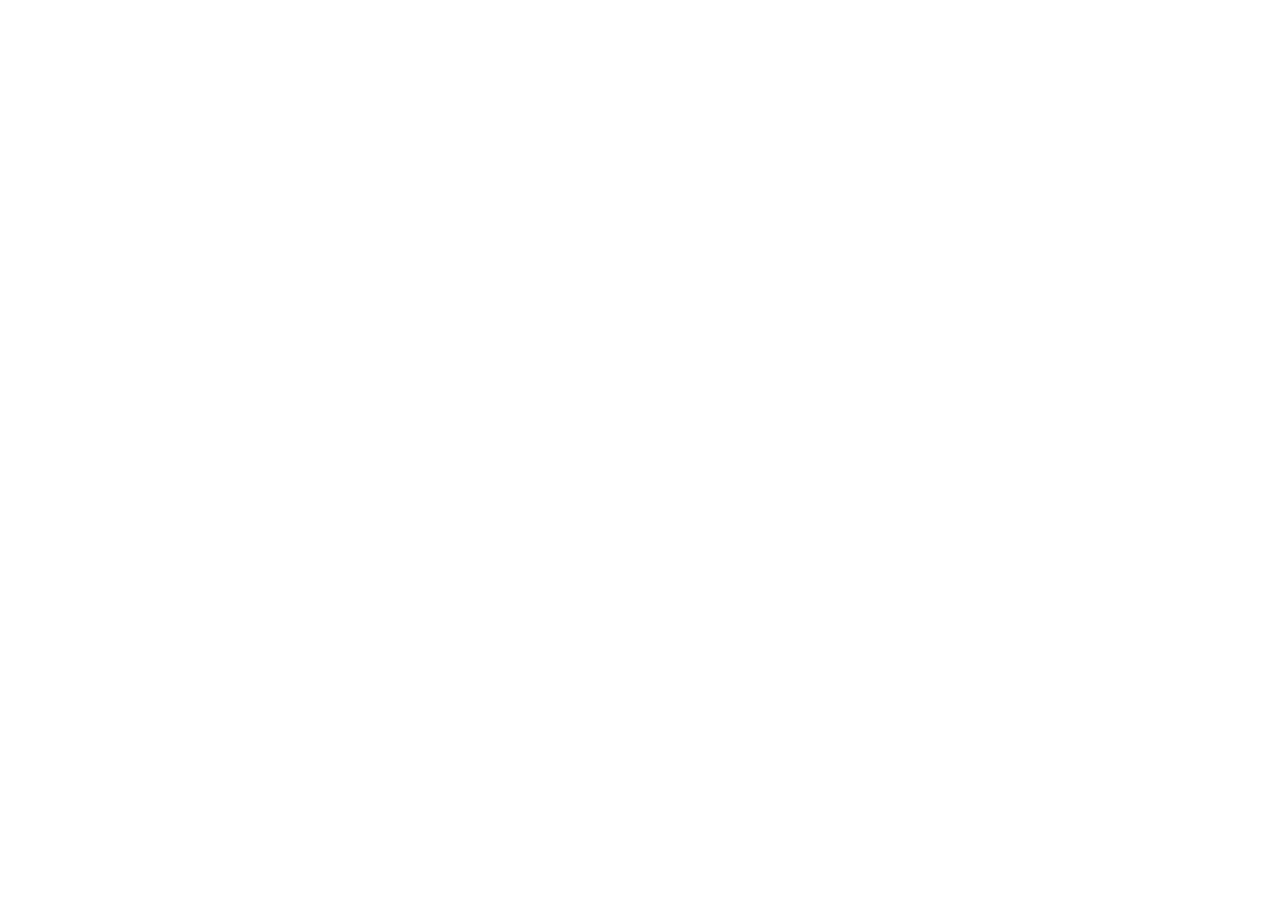
==== index.html @ 64763ed2 "Add files via upload" ====
<!DOCTYPE html>
<html lang="en">
  <head>
    <meta charset="UTF-8" />
    <meta name="viewport" content="width=device-width, initial-scale=1.0, maximum-scale=1" />
    <title>Gold Power Congo</title>
    <meta name="description" content="Gold Power Congo — premier gold trading and sales company with offices in Bunye, Congo and Muyenga, Kampala, Uganda. Raw wealth. Uncut power." />
    <meta name="robots" content="index, follow" />
    <meta property="og:title" content="Gold Power Congo" />
    <meta property="og:description" content="Gold Power Congo — premier gold trading and sales company with offices in Bunye, Congo and Muyenga, Kampala, Uganda. Raw wealth. Uncut power." />
    <meta property="og:type" content="website" />
    <meta name="twitter:card" content="summary_large_image" />
    <meta name="twitter:title" content="Gold Power Congo" />
    <meta name="twitter:description" content="Gold Power Congo — premier gold trading and sales company with offices in Bunye, Congo and Muyenga, Kampala, Uganda." />
    <link rel="icon" type="image/png" href="/favicon.png" />
    <link rel="apple-touch-icon" href="/favicon.png" />
    <link rel="preconnect" href="https://fonts.googleapis.com">
    <link rel="preconnect" href="https://fonts.gstatic.com" crossorigin>
    <link href="https://fonts.googleapis.com/css2?family=Inter:wght@400;500;600;700&display=swap" rel="stylesheet">
    <script type="module" crossorigin src="/assets/index-Cr2qcvwm.js"></script>
    <link rel="stylesheet" crossorigin href="/assets/index-DhON0zCe.css">
  </head>
  <body>
    <div id="root"></div>
  </body>
</html>
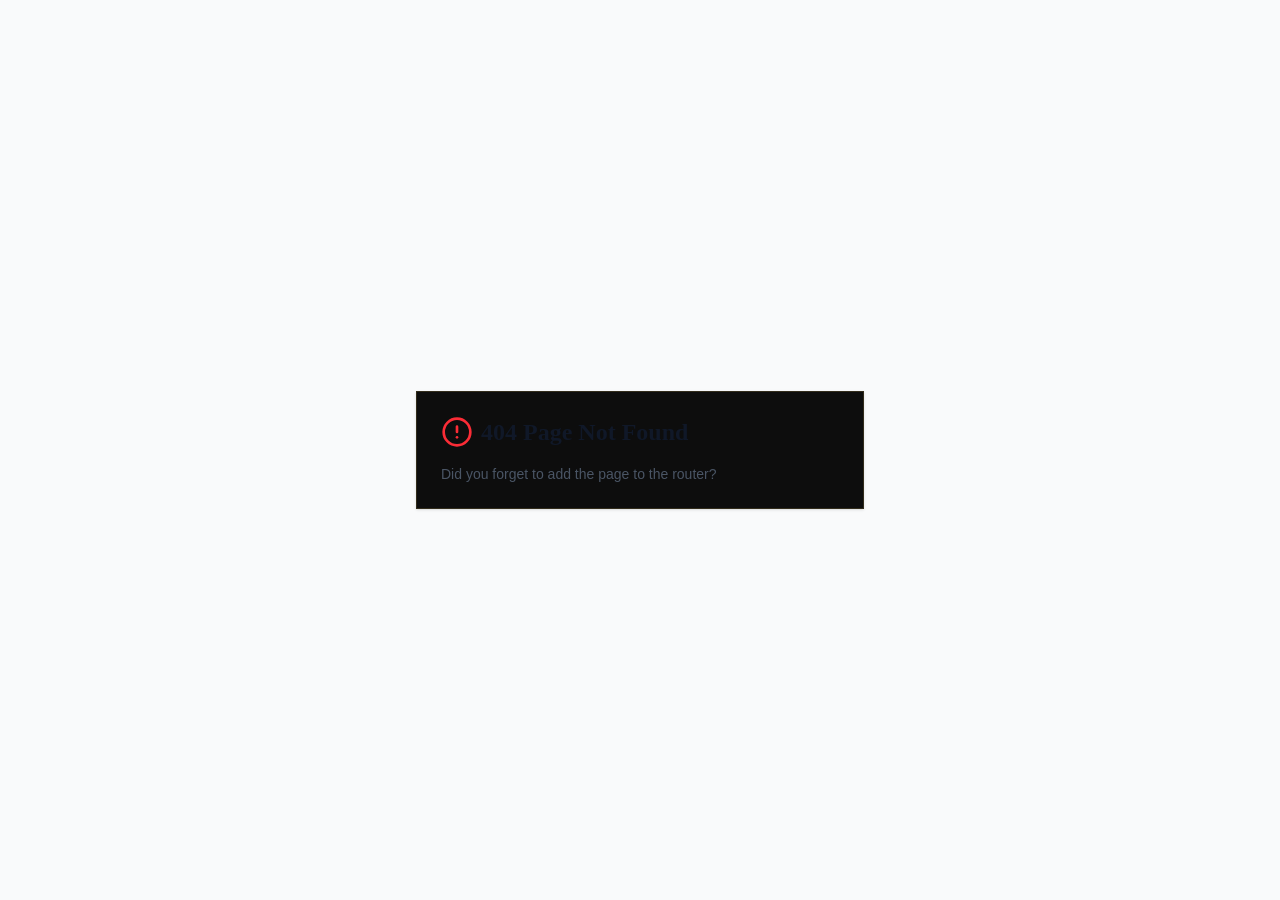
==== commit ffdd9577: "Update favicon and asset paths in index.html" ====
--- a/index.html
+++ b/index.html
@@ -12,13 +12,14 @@
     <meta name="twitter:card" content="summary_large_image" />
     <meta name="twitter:title" content="Gold Power Congo" />
     <meta name="twitter:description" content="Gold Power Congo — premier gold trading and sales company with offices in Bunye, Congo and Muyenga, Kampala, Uganda." />
-    <link rel="icon" type="image/png" href="/favicon.png" />
-    <link rel="apple-touch-icon" href="/favicon.png" />
+    <link rel="icon" type="image/png" href="./favicon.png" />
+    <link rel="apple-touch-icon" href="./favicon.png" />
     <link rel="preconnect" href="https://fonts.googleapis.com">
     <link rel="preconnect" href="https://fonts.gstatic.com" crossorigin>
     <link href="https://fonts.googleapis.com/css2?family=Inter:wght@400;500;600;700&display=swap" rel="stylesheet">
-    <script type="module" crossorigin src="/assets/index-Cr2qcvwm.js"></script>
-    <link rel="stylesheet" crossorigin href="/assets/index-DhON0zCe.css">
+    
+    <script type="module" crossorigin src="./index-Cr2qcvwm.js"></script>
+    <link rel="stylesheet" crossorigin href="./index-DhON0zCe.css">
   </head>
   <body>
     <div id="root"></div>
--- a/index-DhON0zCe.css
+++ b/index-DhON0zCe.css
@@ -0,0 +1 @@
+@import"https://fonts.googleapis.com/css2?family=Playfair+Display:ital,wght@0,400..900;1,400..900&family=Plus+Jakarta+Sans:ital,wght@0,200..800;1,200..800&display=swap";@layer components;@layer properties{@supports (((-webkit-hyphens:none)) and (not (margin-trim:inline))) or ((-moz-orient:inline) and (not (color:rgb(from red r g b)))){*,:before,:after,::backdrop{--tw-translate-x:0;--tw-translate-y:0;--tw-translate-z:0;--tw-scale-x:1;--tw-scale-y:1;--tw-scale-z:1;--tw-rotate-x:initial;--tw-rotate-y:initial;--tw-rotate-z:initial;--tw-skew-x:initial;--tw-skew-y:initial;--tw-space-y-reverse:0;--tw-space-x-reverse:0;--tw-border-style:solid;--tw-gradient-position:initial;--tw-gradient-from:#0000;--tw-gradient-via:#0000;--tw-gradient-to:#0000;--tw-gradient-stops:initial;--tw-gradient-via-stops:initial;--tw-gradient-from-position:0%;--tw-gradient-via-position:50%;--tw-gradient-to-position:100%;--tw-leading:initial;--tw-font-weight:initial;--tw-tracking:initial;--tw-ordinal:initial;--tw-slashed-zero:initial;--tw-numeric-figure:initial;--tw-numeric-spacing:initial;--tw-numeric-fraction:initial;--tw-shadow:0 0 #0000;--tw-shadow-color:initial;--tw-shadow-alpha:100%;--tw-inset-shadow:0 0 #0000;--tw-inset-shadow-color:initial;--tw-inset-shadow-alpha:100%;--tw-ring-color:initial;--tw-ring-shadow:0 0 #0000;--tw-inset-ring-color:initial;--tw-inset-ring-shadow:0 0 #0000;--tw-ring-inset:initial;--tw-ring-offset-width:0px;--tw-ring-offset-color:#fff;--tw-ring-offset-shadow:0 0 #0000;--tw-outline-style:solid;--tw-blur:initial;--tw-brightness:initial;--tw-contrast:initial;--tw-grayscale:initial;--tw-hue-rotate:initial;--tw-invert:initial;--tw-opacity:initial;--tw-saturate:initial;--tw-sepia:initial;--tw-drop-shadow:initial;--tw-drop-shadow-color:initial;--tw-drop-shadow-alpha:100%;--tw-drop-shadow-size:initial;--tw-backdrop-blur:initial;--tw-backdrop-brightness:initial;--tw-backdrop-contrast:initial;--tw-backdrop-grayscale:initial;--tw-backdrop-hue-rotate:initial;--tw-backdrop-invert:initial;--tw-backdrop-opacity:initial;--tw-backdrop-saturate:initial;--tw-backdrop-sepia:initial;--tw-duration:initial;--tw-ease:initial;--tw-content:"";--tw-animation-delay:0s;--tw-animation-direction:normal;--tw-animation-duration:initial;--tw-animation-fill-mode:none;--tw-animation-iteration-count:1;--tw-enter-blur:0;--tw-enter-opacity:1;--tw-enter-rotate:0;--tw-enter-scale:1;--tw-enter-translate-x:0;--tw-enter-translate-y:0;--tw-exit-blur:0;--tw-exit-opacity:1;--tw-exit-rotate:0;--tw-exit-scale:1;--tw-exit-translate-x:0;--tw-exit-translate-y:0}}}@layer theme{:root,:host{--color-red-50:oklch(97.1% .013 17.38);--color-red-300:oklch(80.8% .114 19.571);--color-red-400:oklch(70.4% .191 22.216);--color-red-500:oklch(63.7% .237 25.331);--color-red-600:oklch(57.7% .245 27.325);--color-amber-600:oklch(66.6% .179 58.318);--color-yellow-200:oklch(94.5% .129 101.54);--color-gray-50:oklch(98.5% .002 247.839);--color-gray-600:oklch(44.6% .03 256.802);--color-gray-900:oklch(21% .034 264.665);--color-black:#000;--color-white:#fff;--spacing:.25rem;--container-sm:24rem;--container-md:28rem;--container-lg:32rem;--container-2xl:42rem;--container-3xl:48rem;--container-4xl:56rem;--container-5xl:64rem;--text-xs:.75rem;--text-xs--line-height:calc(1 / .75);--text-sm:.875rem;--text-sm--line-height:calc(1.25 / .875);--text-base:1rem;--text-base--line-height: 1.5 ;--text-lg:1.125rem;--text-lg--line-height:calc(1.75 / 1.125);--text-xl:1.25rem;--text-xl--line-height:calc(1.75 / 1.25);--text-2xl:1.5rem;--text-2xl--line-height:calc(2 / 1.5);--text-3xl:1.875rem;--text-3xl--line-height: 1.2 ;--text-4xl:2.25rem;--text-4xl--line-height:calc(2.5 / 2.25);--text-5xl:3rem;--text-5xl--line-height:1;--text-6xl:3.75rem;--text-6xl--line-height:1;--text-7xl:4.5rem;--text-7xl--line-height:1;--text-8xl:6rem;--text-8xl--line-height:1;--font-weight-light:300;--font-weight-normal:400;--font-weight-medium:500;--font-weight-semibold:600;--font-weight-bold:700;--tracking-tight:-.025em;--tracking-wider:.05em;--tracking-widest:.1em;--leading-tight:1.25;--leading-snug:1.375;--leading-normal:1.5;--leading-relaxed:1.625;--ease-in-out:cubic-bezier(.4, 0, .2, 1);--animate-spin:spin 1s linear infinite;--animate-pulse:pulse 2s cubic-bezier(.4, 0, .6, 1) infinite;--blur-md:12px;--aspect-video:16 / 9;--default-transition-duration:.15s;--default-transition-timing-function:cubic-bezier(.4, 0, .2, 1);--default-font-family:var(--app-font-sans);--default-mono-font-family:var(--app-font-mono);--color-border:hsl(var(--border))}}@layer base{*,:after,:before,::backdrop{box-sizing:border-box;border:0 solid;margin:0;padding:0}::file-selector-button{box-sizing:border-box;border:0 solid;margin:0;padding:0}html,:host{-webkit-text-size-adjust:100%;tab-size:4;line-height:1.5;font-family:var(--default-font-family,ui-sans-serif, system-ui, sans-serif, "Apple Color Emoji", "Segoe UI Emoji", "Segoe UI Symbol", "Noto Color Emoji");font-feature-settings:var(--default-font-feature-settings,normal);font-variation-settings:var(--default-font-variation-settings,normal);-webkit-tap-highlight-color:transparent}hr{height:0;color:inherit;border-top-width:1px}abbr:where([title]){-webkit-text-decoration:underline dotted;text-decoration:underline dotted}h1,h2,h3,h4,h5,h6{font-size:inherit;font-weight:inherit}a{color:inherit;-webkit-text-decoration:inherit;text-decoration:inherit}b,strong{font-weight:bolder}code,kbd,samp,pre{font-family:var(--default-mono-font-family,ui-monospace, SFMono-Regular, Menlo, Monaco, Consolas, "Liberation Mono", "Courier New", monospace);font-feature-settings:var(--default-mono-font-feature-settings,normal);font-variation-settings:var(--default-mono-font-variation-settings,normal);font-size:1em}small{font-size:80%}sub,sup{vertical-align:baseline;font-size:75%;line-height:0;position:relative}sub{bottom:-.25em}sup{top:-.5em}table{text-indent:0;border-color:inherit;border-collapse:collapse}:-moz-focusring{outline:auto}progress{vertical-align:baseline}summary{display:list-item}ol,ul,menu{list-style:none}img,svg,video,canvas,audio,iframe,embed,object{vertical-align:middle;display:block}img,video{max-width:100%;height:auto}button,input,select,optgroup,textarea{font:inherit;font-feature-settings:inherit;font-variation-settings:inherit;letter-spacing:inherit;color:inherit;opacity:1;background-color:#0000;border-radius:0}::file-selector-button{font:inherit;font-feature-settings:inherit;font-variation-settings:inherit;letter-spacing:inherit;color:inherit;opacity:1;background-color:#0000;border-radius:0}:where(select:is([multiple],[size])) optgroup{font-weight:bolder}:where(select:is([multiple],[size])) optgroup option{padding-inline-start:20px}::file-selector-button{margin-inline-end:4px}::placeholder{opacity:1}@supports (not ((-webkit-appearance:-apple-pay-button))) or (contain-intrinsic-size:1px){::placeholder{color:currentColor}@supports (color:color-mix(in lab,red,red)){::placeholder{color:color-mix(in oklab,currentcolor 50%,transparent)}}}textarea{resize:vertical}::-webkit-search-decoration{-webkit-appearance:none}::-webkit-date-and-time-value{min-height:1lh;text-align:inherit}::-webkit-datetime-edit{display:inline-flex}::-webkit-datetime-edit-fields-wrapper{padding:0}::-webkit-datetime-edit{padding-block:0}::-webkit-datetime-edit-year-field{padding-block:0}::-webkit-datetime-edit-month-field{padding-block:0}::-webkit-datetime-edit-day-field{padding-block:0}::-webkit-datetime-edit-hour-field{padding-block:0}::-webkit-datetime-edit-minute-field{padding-block:0}::-webkit-datetime-edit-second-field{padding-block:0}::-webkit-datetime-edit-millisecond-field{padding-block:0}::-webkit-datetime-edit-meridiem-field{padding-block:0}::-webkit-calendar-picker-indicator{line-height:1}:-moz-ui-invalid{box-shadow:none}button,input:where([type=button],[type=reset],[type=submit]){appearance:button}::file-selector-button{appearance:button}::-webkit-inner-spin-button{height:auto}::-webkit-outer-spin-button{height:auto}[hidden]:where(:not([hidden=until-found])){display:none!important}*{border-color:hsl(var(--border))}body{background-color:hsl(var(--background));font-family:var(--app-font-sans);color:hsl(var(--foreground));-webkit-font-smoothing:antialiased;-moz-osx-font-smoothing:grayscale}body ::selection{background-color:hsl(var(--primary))}@supports (color:color-mix(in lab,red,red)){body ::selection{background-color:color-mix(in oklab,hsl(var(--primary)) 30%,transparent)}}body::selection{background-color:hsl(var(--primary))}@supports (color:color-mix(in lab,red,red)){body::selection{background-color:color-mix(in oklab,hsl(var(--primary)) 30%,transparent)}}body ::selection{color:hsl(var(--primary-foreground))}body::selection{color:hsl(var(--primary-foreground))}h1,h2,h3,h4,h5,h6{font-family:var(--app-font-serif);--tw-font-weight:var(--font-weight-normal);font-weight:var(--font-weight-normal)}}@layer utilities{.\@container\/field-group{container:field-group/inline-size}.pointer-events-auto{pointer-events:auto}.pointer-events-none{pointer-events:none}.invisible{visibility:hidden}.sr-only{clip-path:inset(50%);white-space:nowrap;border-width:0;width:1px;height:1px;margin:-1px;padding:0;position:absolute;overflow:hidden}.absolute{position:absolute}.fixed{position:fixed}.relative{position:relative}.static{position:static}.inset-0{inset:0}.inset-x-0{inset-inline:0}.inset-y-0{inset-block:0}.-top-12{top:calc(var(--spacing) * -12)}.top-0{top:0}.top-1\.5{top:calc(var(--spacing) * 1.5)}.top-1\/2{top:50%}.top-2{top:calc(var(--spacing) * 2)}.top-3\.5{top:calc(var(--spacing) * 3.5)}.top-4{top:calc(var(--spacing) * 4)}.top-\[1px\]{top:1px}.top-\[50\%\]{top:50%}.top-\[60\%\]{top:60%}.top-full{top:100%}.-right-12{right:calc(var(--spacing) * -12)}.right-0{right:0}.right-1{right:var(--spacing)}.right-2{right:calc(var(--spacing) * 2)}.right-3{right:calc(var(--spacing) * 3)}.right-4{right:calc(var(--spacing) * 4)}.-bottom-12{bottom:calc(var(--spacing) * -12)}.bottom-0{bottom:0}.bottom-5{bottom:calc(var(--spacing) * 5)}.bottom-12{bottom:calc(var(--spacing) * 12)}.-left-12{left:calc(var(--spacing) * -12)}.left-0{left:0}.left-1\/2{left:50%}.left-2{left:calc(var(--spacing) * 2)}.left-5{left:calc(var(--spacing) * 5)}.left-\[50\%\]{left:50%}.z-0{z-index:0}.z-10{z-index:10}.z-20{z-index:20}.z-50{z-index:50}.z-\[1\]{z-index:1}.z-\[100\]{z-index:100}.order-first{order:-9999}.order-last{order:9999}.col-span-1{grid-column:span 1/span 1}.container{width:100%}@media(min-width:40rem){.container{max-width:40rem}}@media(min-width:48rem){.container{max-width:48rem}}@media(min-width:64rem){.container{max-width:64rem}}@media(min-width:80rem){.container{max-width:80rem}}@media(min-width:96rem){.container{max-width:96rem}}.\!m-0{margin:0!important}.-mx-1{margin-inline:calc(var(--spacing) * -1)}.mx-2{margin-inline:calc(var(--spacing) * 2)}.mx-3\.5{margin-inline:calc(var(--spacing) * 3.5)}.mx-4{margin-inline:calc(var(--spacing) * 4)}.mx-auto{margin-inline:auto}.-my-2{margin-block:calc(var(--spacing) * -2)}.my-0{margin-block:0}.my-0\.5{margin-block:calc(var(--spacing) * .5)}.my-1{margin-block:var(--spacing)}.-mt-4{margin-top:calc(var(--spacing) * -4)}.mt-0\.5{margin-top:calc(var(--spacing) * .5)}.mt-1\.5{margin-top:calc(var(--spacing) * 1.5)}.mt-2{margin-top:calc(var(--spacing) * 2)}.mt-4{margin-top:calc(var(--spacing) * 4)}.mt-8{margin-top:calc(var(--spacing) * 8)}.mt-12{margin-top:calc(var(--spacing) * 12)}.mt-24{margin-top:calc(var(--spacing) * 24)}.mt-auto{margin-top:auto}.mr-2{margin-right:calc(var(--spacing) * 2)}.mb-1{margin-bottom:var(--spacing)}.mb-2{margin-bottom:calc(var(--spacing) * 2)}.mb-3{margin-bottom:calc(var(--spacing) * 3)}.mb-4{margin-bottom:calc(var(--spacing) * 4)}.mb-6{margin-bottom:calc(var(--spacing) * 6)}.mb-8{margin-bottom:calc(var(--spacing) * 8)}.mb-12{margin-bottom:calc(var(--spacing) * 12)}.mb-16{margin-bottom:calc(var(--spacing) * 16)}.mb-20{margin-bottom:calc(var(--spacing) * 20)}.-ml-4{margin-left:calc(var(--spacing) * -4)}.ml-1{margin-left:var(--spacing)}.ml-4{margin-left:calc(var(--spacing) * 4)}.ml-auto{margin-left:auto}.line-clamp-2{-webkit-line-clamp:2;-webkit-box-orient:vertical;display:-webkit-box;overflow:hidden}.block{display:block}.flex{display:flex}.grid{display:grid}.hidden{display:none}.inline-flex{display:inline-flex}.table{display:table}.aspect-\[4\/5\]{aspect-ratio:4/5}.aspect-square{aspect-ratio:1}.aspect-video{aspect-ratio:var(--aspect-video)}.size-4{width:calc(var(--spacing) * 4);height:calc(var(--spacing) * 4)}.size-6{width:calc(var(--spacing) * 6);height:calc(var(--spacing) * 6)}.size-8{width:calc(var(--spacing) * 8);height:calc(var(--spacing) * 8)}.size-10{width:calc(var(--spacing) * 10);height:calc(var(--spacing) * 10)}.size-\[--cell-size\]{width:--cell-size;height:--cell-size}.h-1\.5{height:calc(var(--spacing) * 1.5)}.h-1\/2{height:50%}.h-2{height:calc(var(--spacing) * 2)}.h-2\.5{height:calc(var(--spacing) * 2.5)}.h-3{height:calc(var(--spacing) * 3)}.h-3\.5{height:calc(var(--spacing) * 3.5)}.h-4{height:calc(var(--spacing) * 4)}.h-5{height:calc(var(--spacing) * 5)}.h-6{height:calc(var(--spacing) * 6)}.h-7{height:calc(var(--spacing) * 7)}.h-8{height:calc(var(--spacing) * 8)}.h-9{height:calc(var(--spacing) * 9)}.h-10{height:calc(var(--spacing) * 10)}.h-12{height:calc(var(--spacing) * 12)}.h-16{height:calc(var(--spacing) * 16)}.h-24{height:calc(var(--spacing) * 24)}.h-32{height:calc(var(--spacing) * 32)}.h-\[--cell-size\]{height:--cell-size}.h-\[1px\]{height:1px}.h-\[var\(--radix-navigation-menu-viewport-height\)\]{height:var(--radix-navigation-menu-viewport-height)}.h-\[var\(--radix-select-trigger-height\)\]{height:var(--radix-select-trigger-height)}.h-auto{height:auto}.h-full{height:100%}.h-px{height:1px}.h-svh{height:100svh}.max-h-\[--radix-context-menu-content-available-height\]{max-height:--radix-context-menu-content-available-height}.max-h-\[--radix-select-content-available-height\]{max-height:--radix-select-content-available-height}.max-h-\[85vh\]{max-height:85vh}.max-h-\[300px\]{max-height:300px}.max-h-\[var\(--radix-dropdown-menu-content-available-height\)\]{max-height:var(--radix-dropdown-menu-content-available-height)}.max-h-screen{max-height:100vh}.min-h-0{min-height:0}.min-h-8{min-height:calc(var(--spacing) * 8)}.min-h-9{min-height:calc(var(--spacing) * 9)}.min-h-10{min-height:calc(var(--spacing) * 10)}.min-h-\[60px\]{min-height:60px}.min-h-screen{min-height:100vh}.min-h-svh{min-height:100svh}.w-0{width:0}.w-1{width:var(--spacing)}.w-2{width:calc(var(--spacing) * 2)}.w-2\.5{width:calc(var(--spacing) * 2.5)}.w-3{width:calc(var(--spacing) * 3)}.w-3\.5{width:calc(var(--spacing) * 3.5)}.w-3\/4{width:75%}.w-4{width:calc(var(--spacing) * 4)}.w-5{width:calc(var(--spacing) * 5)}.w-7{width:calc(var(--spacing) * 7)}.w-8{width:calc(var(--spacing) * 8)}.w-9{width:calc(var(--spacing) * 9)}.w-10{width:calc(var(--spacing) * 10)}.w-12{width:calc(var(--spacing) * 12)}.w-24{width:calc(var(--spacing) * 24)}.w-32{width:calc(var(--spacing) * 32)}.w-64{width:calc(var(--spacing) * 64)}.w-72{width:calc(var(--spacing) * 72)}.w-\[--cell-size\]{width:--cell-size}.w-\[1px\]{width:1px}.w-\[100px\]{width:100px}.w-\[var\(--sidebar-width\)\]{width:var(--sidebar-width)}.w-auto{width:auto}.w-fit{width:fit-content}.w-full{width:100%}.w-max{width:max-content}.w-px{width:1px}.max-w-2xl{max-width:var(--container-2xl)}.max-w-3xl{max-width:var(--container-3xl)}.max-w-4xl{max-width:var(--container-4xl)}.max-w-5xl{max-width:var(--container-5xl)}.max-w-\[var\(--skeleton-width\)\]{max-width:var(--skeleton-width)}.max-w-lg{max-width:var(--container-lg)}.max-w-max{max-width:max-content}.max-w-md{max-width:var(--container-md)}.max-w-sm{max-width:var(--container-sm)}.min-w-0{min-width:0}.min-w-5{min-width:calc(var(--spacing) * 5)}.min-w-8{min-width:calc(var(--spacing) * 8)}.min-w-9{min-width:calc(var(--spacing) * 9)}.min-w-10{min-width:calc(var(--spacing) * 10)}.min-w-\[--cell-size\]{min-width:--cell-size}.min-w-\[8rem\]{min-width:8rem}.min-w-\[12rem\]{min-width:12rem}.min-w-\[var\(--radix-select-trigger-width\)\]{min-width:var(--radix-select-trigger-width)}.flex-1{flex:1}.shrink-0{flex-shrink:0}.grow{flex-grow:1}.grow-0{flex-grow:0}.basis-full{flex-basis:100%}.caption-bottom{caption-side:bottom}.border-collapse{border-collapse:collapse}.origin-\[--radix-context-menu-content-transform-origin\]{transform-origin:--radix-context-menu-content-transform-origin}.origin-\[--radix-dropdown-menu-content-transform-origin\]{transform-origin:--radix-dropdown-menu-content-transform-origin}.origin-\[--radix-hover-card-content-transform-origin\]{transform-origin:--radix-hover-card-content-transform-origin}.origin-\[--radix-menubar-content-transform-origin\]{transform-origin:--radix-menubar-content-transform-origin}.origin-\[--radix-popover-content-transform-origin\]{transform-origin:--radix-popover-content-transform-origin}.origin-\[--radix-select-content-transform-origin\]{transform-origin:--radix-select-content-transform-origin}.origin-\[--radix-tooltip-content-transform-origin\]{transform-origin:--radix-tooltip-content-transform-origin}.-translate-x-1\/2{--tw-translate-x: -50% ;translate:var(--tw-translate-x) var(--tw-translate-y)}.-translate-x-px{--tw-translate-x:-1px;translate:var(--tw-translate-x) var(--tw-translate-y)}.translate-x-16{--tw-translate-x:calc(var(--spacing) * 16);translate:var(--tw-translate-x) var(--tw-translate-y)}.translate-x-\[-50\%\]{--tw-translate-x:-50%;translate:var(--tw-translate-x) var(--tw-translate-y)}.translate-x-px{--tw-translate-x:1px;translate:var(--tw-translate-x) var(--tw-translate-y)}.-translate-y-1\/2{--tw-translate-y: -50% ;translate:var(--tw-translate-x) var(--tw-translate-y)}.-translate-y-16{--tw-translate-y:calc(var(--spacing) * -16);translate:var(--tw-translate-x) var(--tw-translate-y)}.translate-y-\[-50\%\]{--tw-translate-y:-50%;translate:var(--tw-translate-x) var(--tw-translate-y)}.scale-105{--tw-scale-x:105%;--tw-scale-y:105%;--tw-scale-z:105%;scale:var(--tw-scale-x) var(--tw-scale-y)}.rotate-45{rotate:45deg}.rotate-90{rotate:90deg}.transform{transform:var(--tw-rotate-x,) var(--tw-rotate-y,) var(--tw-rotate-z,) var(--tw-skew-x,) var(--tw-skew-y,)}.animate-caret-blink{animation:1.25s ease-out infinite caret-blink}.animate-in{animation:enter var(--tw-animation-duration,var(--tw-duration,.15s))var(--tw-ease,ease)var(--tw-animation-delay,0s)var(--tw-animation-iteration-count,1)var(--tw-animation-direction,normal)var(--tw-animation-fill-mode,none)}.animate-pulse{animation:var(--animate-pulse)}.animate-spin{animation:var(--animate-spin)}.cursor-default{cursor:default}.cursor-pointer{cursor:pointer}.cursor-text{cursor:text}.touch-none{touch-action:none}.resize-none{resize:none}.list-disc{list-style-type:disc}.list-none{list-style-type:none}.grid-cols-1{grid-template-columns:repeat(1,minmax(0,1fr))}.flex-col{flex-direction:column}.flex-col-reverse{flex-direction:column-reverse}.flex-row{flex-direction:row}.flex-wrap{flex-wrap:wrap}.place-content-center{place-content:center}.items-center{align-items:center}.items-end{align-items:flex-end}.items-start{align-items:flex-start}.items-stretch{align-items:stretch}.justify-between{justify-content:space-between}.justify-center{justify-content:center}.justify-start{justify-content:flex-start}.gap-1{gap:var(--spacing)}.gap-1\.5{gap:calc(var(--spacing) * 1.5)}.gap-2{gap:calc(var(--spacing) * 2)}.gap-2\.5{gap:calc(var(--spacing) * 2.5)}.gap-3{gap:calc(var(--spacing) * 3)}.gap-4{gap:calc(var(--spacing) * 4)}.gap-6{gap:calc(var(--spacing) * 6)}.gap-7{gap:calc(var(--spacing) * 7)}.gap-8{gap:calc(var(--spacing) * 8)}.gap-12{gap:calc(var(--spacing) * 12)}.gap-20{gap:calc(var(--spacing) * 20)}:where(.space-y-1\.5>:not(:last-child)){--tw-space-y-reverse:0;margin-block-start:calc(calc(var(--spacing) * 1.5) * var(--tw-space-y-reverse));margin-block-end:calc(calc(var(--spacing) * 1.5) * calc(1 - var(--tw-space-y-reverse)))}:where(.space-y-2>:not(:last-child)){--tw-space-y-reverse:0;margin-block-start:calc(calc(var(--spacing) * 2) * var(--tw-space-y-reverse));margin-block-end:calc(calc(var(--spacing) * 2) * calc(1 - var(--tw-space-y-reverse)))}:where(.space-y-3>:not(:last-child)){--tw-space-y-reverse:0;margin-block-start:calc(calc(var(--spacing) * 3) * var(--tw-space-y-reverse));margin-block-end:calc(calc(var(--spacing) * 3) * calc(1 - var(--tw-space-y-reverse)))}:where(.space-y-6>:not(:last-child)){--tw-space-y-reverse:0;margin-block-start:calc(calc(var(--spacing) * 6) * var(--tw-space-y-reverse));margin-block-end:calc(calc(var(--spacing) * 6) * calc(1 - var(--tw-space-y-reverse)))}:where(.space-x-1>:not(:last-child)){--tw-space-x-reverse:0;margin-inline-start:calc(var(--spacing) * var(--tw-space-x-reverse));margin-inline-end:calc(var(--spacing) * calc(1 - var(--tw-space-x-reverse)))}:where(.space-x-4>:not(:last-child)){--tw-space-x-reverse:0;margin-inline-start:calc(calc(var(--spacing) * 4) * var(--tw-space-x-reverse));margin-inline-end:calc(calc(var(--spacing) * 4) * calc(1 - var(--tw-space-x-reverse)))}.self-stretch{align-self:stretch}.overflow-auto{overflow:auto}.overflow-hidden{overflow:hidden}.overflow-x-hidden{overflow-x:hidden}.overflow-y-auto{overflow-y:auto}.rounded-\[2px\]{border-radius:2px}.rounded-\[calc\(var\(--radius\)-5px\)\]{border-radius:calc(var(--radius) - 5px)}.rounded-\[inherit\]{border-radius:inherit}.rounded-full{border-radius:3.40282e38px}.rounded-lg{border-radius:var(--radius)}.rounded-md{border-radius:calc(var(--radius) - 2px)}.rounded-none{border-radius:0}.rounded-sm{border-radius:calc(var(--radius) - 4px)}.rounded-xl{border-radius:calc(var(--radius) + 4px)}.rounded-t-\[10px\]{border-top-left-radius:10px;border-top-right-radius:10px}.rounded-l-md{border-top-left-radius:calc(var(--radius) - 2px);border-bottom-left-radius:calc(var(--radius) - 2px)}.rounded-tl-sm{border-top-left-radius:calc(var(--radius) - 4px)}.rounded-r-md{border-top-right-radius:calc(var(--radius) - 2px);border-bottom-right-radius:calc(var(--radius) - 2px)}.rounded-bl-full{border-bottom-left-radius:3.40282e38px}.border{border-style:var(--tw-border-style);border-width:1px}.border-0{border-style:var(--tw-border-style);border-width:0}.border-2{border-style:var(--tw-border-style);border-width:2px}.border-\[1\.5px\]{border-style:var(--tw-border-style);border-width:1.5px}.border-y{border-block-style:var(--tw-border-style);border-block-width:1px}.border-t{border-top-style:var(--tw-border-style);border-top-width:1px}.border-t-2{border-top-style:var(--tw-border-style);border-top-width:2px}.border-r{border-right-style:var(--tw-border-style);border-right-width:1px}.border-r-2{border-right-style:var(--tw-border-style);border-right-width:2px}.border-b{border-bottom-style:var(--tw-border-style);border-bottom-width:1px}.border-b-2{border-bottom-style:var(--tw-border-style);border-bottom-width:2px}.border-l{border-left-style:var(--tw-border-style);border-left-width:1px}.border-l-2{border-left-style:var(--tw-border-style);border-left-width:2px}.border-dashed{--tw-border-style:dashed;border-style:dashed}.\[border-color\:var\(--badge-outline\)\]{border-color:var(--badge-outline)}.\[border-color\:var\(--button-outline\)\]{border-color:var(--button-outline)}.border-\[--color-border\]{border-color:--color-border}.border-border,.border-border\/50{border-color:hsl(var(--border))}@supports (color:color-mix(in lab,red,red)){.border-border\/50{border-color:color-mix(in oklab,hsl(var(--border)) 50%,transparent)}}.border-destructive{border-color:hsl(var(--destructive))}.border-destructive-border{border-color:var(--destructive-border)}.border-destructive\/50{border-color:hsl(var(--destructive))}@supports (color:color-mix(in lab,red,red)){.border-destructive\/50{border-color:color-mix(in oklab,hsl(var(--destructive)) 50%,transparent)}}.border-input{border-color:hsl(var(--input))}.border-primary{border-color:hsl(var(--primary))}.border-primary-border{border-color:var(--primary-border)}.border-primary\/30{border-color:hsl(var(--primary))}@supports (color:color-mix(in lab,red,red)){.border-primary\/30{border-color:color-mix(in oklab,hsl(var(--primary)) 30%,transparent)}}.border-primary\/50{border-color:hsl(var(--primary))}@supports (color:color-mix(in lab,red,red)){.border-primary\/50{border-color:color-mix(in oklab,hsl(var(--primary)) 50%,transparent)}}.border-secondary-border{border-color:var(--secondary-border)}.border-sidebar-border{border-color:hsl(var(--sidebar-border))}.border-transparent{border-color:#0000}.border-white\/20{border-color:#fff3}@supports (color:color-mix(in lab,red,red)){.border-white\/20{border-color:color-mix(in oklab,var(--color-white) 20%,transparent)}}.border-t-transparent{border-top-color:#0000}.border-l-transparent{border-left-color:#0000}.bg-\[--color-bg\]{background-color:--color-bg}.bg-accent{background-color:hsl(var(--accent))}.bg-background,.bg-background\/95{background-color:hsl(var(--background))}@supports (color:color-mix(in lab,red,red)){.bg-background\/95{background-color:color-mix(in oklab,hsl(var(--background)) 95%,transparent)}}.bg-black{background-color:var(--color-black)}.bg-black\/40{background-color:#0006}@supports (color:color-mix(in lab,red,red)){.bg-black\/40{background-color:color-mix(in oklab,var(--color-black) 40%,transparent)}}.bg-black\/80{background-color:#000c}@supports (color:color-mix(in lab,red,red)){.bg-black\/80{background-color:color-mix(in oklab,var(--color-black) 80%,transparent)}}.bg-border{background-color:hsl(var(--border))}.bg-card{background-color:hsl(var(--card))}.bg-destructive{background-color:hsl(var(--destructive))}.bg-foreground{background-color:hsl(var(--foreground))}.bg-gray-50{background-color:var(--color-gray-50)}.bg-input{background-color:hsl(var(--input))}.bg-muted,.bg-muted\/50{background-color:hsl(var(--muted))}@supports (color:color-mix(in lab,red,red)){.bg-muted\/50{background-color:color-mix(in oklab,hsl(var(--muted)) 50%,transparent)}}.bg-popover{background-color:hsl(var(--popover))}.bg-primary,.bg-primary\/5{background-color:hsl(var(--primary))}@supports (color:color-mix(in lab,red,red)){.bg-primary\/5{background-color:color-mix(in oklab,hsl(var(--primary)) 5%,transparent)}}.bg-primary\/10{background-color:hsl(var(--primary))}@supports (color:color-mix(in lab,red,red)){.bg-primary\/10{background-color:color-mix(in oklab,hsl(var(--primary)) 10%,transparent)}}.bg-primary\/20{background-color:hsl(var(--primary))}@supports (color:color-mix(in lab,red,red)){.bg-primary\/20{background-color:color-mix(in oklab,hsl(var(--primary)) 20%,transparent)}}.bg-secondary{background-color:hsl(var(--secondary))}.bg-sidebar{background-color:hsl(var(--sidebar))}.bg-sidebar-border{background-color:hsl(var(--sidebar-border))}.bg-transparent{background-color:#0000}.bg-gradient-to-b{--tw-gradient-position:to bottom in oklab;background-image:linear-gradient(var(--tw-gradient-stops))}.bg-gradient-to-r{--tw-gradient-position:to right in oklab;background-image:linear-gradient(var(--tw-gradient-stops))}.bg-gradient-to-t{--tw-gradient-position:to top in oklab;background-image:linear-gradient(var(--tw-gradient-stops))}.bg-\[linear-gradient\(to_right\,\#C9A84C10_1px\,transparent_1px\)\,linear-gradient\(to_bottom\,\#C9A84C10_1px\,transparent_1px\)\]{background-image:linear-gradient(90deg,#c9a84c10 1px,#0000 1px),linear-gradient(#c9a84c10 1px,#0000 1px)}.from-background\/40{--tw-gradient-from:hsl(var(--background))}@supports (color:color-mix(in lab,red,red)){.from-background\/40{--tw-gradient-from:color-mix(in oklab, hsl(var(--background)) 40%, transparent)}}.from-background\/40{--tw-gradient-stops:var(--tw-gradient-via-stops,var(--tw-gradient-position), var(--tw-gradient-from) var(--tw-gradient-from-position), var(--tw-gradient-to) var(--tw-gradient-to-position))}.from-black\/70{--tw-gradient-from:#000000b3}@supports (color:color-mix(in lab,red,red)){.from-black\/70{--tw-gradient-from:color-mix(in oklab, var(--color-black) 70%, transparent)}}.from-black\/70{--tw-gradient-stops:var(--tw-gradient-via-stops,var(--tw-gradient-position), var(--tw-gradient-from) var(--tw-gradient-from-position), var(--tw-gradient-to) var(--tw-gradient-to-position))}.from-primary{--tw-gradient-from:hsl(var(--primary));--tw-gradient-stops:var(--tw-gradient-via-stops,var(--tw-gradient-position), var(--tw-gradient-from) var(--tw-gradient-from-position), var(--tw-gradient-to) var(--tw-gradient-to-position))}.from-primary\/5{--tw-gradient-from:hsl(var(--primary))}@supports (color:color-mix(in lab,red,red)){.from-primary\/5{--tw-gradient-from:color-mix(in oklab, hsl(var(--primary)) 5%, transparent)}}.from-primary\/5{--tw-gradient-stops:var(--tw-gradient-via-stops,var(--tw-gradient-position), var(--tw-gradient-from) var(--tw-gradient-from-position), var(--tw-gradient-to) var(--tw-gradient-to-position))}.via-background\/80{--tw-gradient-via:hsl(var(--background))}@supports (color:color-mix(in lab,red,red)){.via-background\/80{--tw-gradient-via:color-mix(in oklab, hsl(var(--background)) 80%, transparent)}}.via-background\/80{--tw-gradient-via-stops:var(--tw-gradient-position), var(--tw-gradient-from) var(--tw-gradient-from-position), var(--tw-gradient-via) var(--tw-gradient-via-position), var(--tw-gradient-to) var(--tw-gradient-to-position);--tw-gradient-stops:var(--tw-gradient-via-stops)}.via-transparent{--tw-gradient-via:transparent;--tw-gradient-via-stops:var(--tw-gradient-position), var(--tw-gradient-from) var(--tw-gradient-from-position), var(--tw-gradient-via) var(--tw-gradient-via-position), var(--tw-gradient-to) var(--tw-gradient-to-position);--tw-gradient-stops:var(--tw-gradient-via-stops)}.via-yellow-200{--tw-gradient-via:var(--color-yellow-200);--tw-gradient-via-stops:var(--tw-gradient-position), var(--tw-gradient-from) var(--tw-gradient-from-position), var(--tw-gradient-via) var(--tw-gradient-via-position), var(--tw-gradient-to) var(--tw-gradient-to-position);--tw-gradient-stops:var(--tw-gradient-via-stops)}.to-amber-600{--tw-gradient-to:var(--color-amber-600);--tw-gradient-stops:var(--tw-gradient-via-stops,var(--tw-gradient-position), var(--tw-gradient-from) var(--tw-gradient-from-position), var(--tw-gradient-to) var(--tw-gradient-to-position))}.to-background{--tw-gradient-to:hsl(var(--background));--tw-gradient-stops:var(--tw-gradient-via-stops,var(--tw-gradient-position), var(--tw-gradient-from) var(--tw-gradient-from-position), var(--tw-gradient-to) var(--tw-gradient-to-position))}.to-transparent{--tw-gradient-to:transparent;--tw-gradient-stops:var(--tw-gradient-via-stops,var(--tw-gradient-position), var(--tw-gradient-from) var(--tw-gradient-from-position), var(--tw-gradient-to) var(--tw-gradient-to-position))}.\[mask-image\:radial-gradient\(ellipse_60\%_50\%_at_50\%_0\%\,\#000_70\%\,transparent_100\%\)\]{-webkit-mask-image:radial-gradient(60% 50% at 50% 0,#000 70%,#0000 100%);mask-image:radial-gradient(60% 50% at 50% 0,#000 70%,#0000)}.bg-\[size\:4rem_4rem\]{background-size:4rem 4rem}.bg-clip-text{-webkit-background-clip:text;background-clip:text}.fill-current{fill:currentColor}.fill-primary{fill:hsl(var(--primary))}.stroke-\[1\.5\]{stroke-width:1.5px}.object-contain{object-fit:contain}.object-cover{object-fit:cover}.p-0{padding:0}.p-1{padding:var(--spacing)}.p-2{padding:calc(var(--spacing) * 2)}.p-3{padding:calc(var(--spacing) * 3)}.p-4{padding:calc(var(--spacing) * 4)}.p-6{padding:calc(var(--spacing) * 6)}.p-8{padding:calc(var(--spacing) * 8)}.p-10{padding:calc(var(--spacing) * 10)}.p-\[1px\]{padding:1px}.px-1{padding-inline:var(--spacing)}.px-1\.5{padding-inline:calc(var(--spacing) * 1.5)}.px-2{padding-inline:calc(var(--spacing) * 2)}.px-2\.5{padding-inline:calc(var(--spacing) * 2.5)}.px-3{padding-inline:calc(var(--spacing) * 3)}.px-4{padding-inline:calc(var(--spacing) * 4)}.px-6{padding-inline:calc(var(--spacing) * 6)}.px-8{padding-inline:calc(var(--spacing) * 8)}.px-10{padding-inline:calc(var(--spacing) * 10)}.px-\[--cell-size\]{padding-inline:--cell-size}.py-0\.5{padding-block:calc(var(--spacing) * .5)}.py-1{padding-block:var(--spacing)}.py-1\.5{padding-block:calc(var(--spacing) * 1.5)}.py-2{padding-block:calc(var(--spacing) * 2)}.py-3{padding-block:calc(var(--spacing) * 3)}.py-4{padding-block:calc(var(--spacing) * 4)}.py-6{padding-block:calc(var(--spacing) * 6)}.py-32{padding-block:calc(var(--spacing) * 32)}.pt-0{padding-top:0}.pt-1{padding-top:var(--spacing)}.pt-2{padding-top:calc(var(--spacing) * 2)}.pt-3{padding-top:calc(var(--spacing) * 3)}.pt-4{padding-top:calc(var(--spacing) * 4)}.pt-6{padding-top:calc(var(--spacing) * 6)}.pt-8{padding-top:calc(var(--spacing) * 8)}.pt-20{padding-top:calc(var(--spacing) * 20)}.pt-32{padding-top:calc(var(--spacing) * 32)}.pr-1{padding-right:var(--spacing)}.pr-2{padding-right:calc(var(--spacing) * 2)}.pr-2\.5{padding-right:calc(var(--spacing) * 2.5)}.pr-3{padding-right:calc(var(--spacing) * 3)}.pr-8{padding-right:calc(var(--spacing) * 8)}.pb-3{padding-bottom:calc(var(--spacing) * 3)}.pb-4{padding-bottom:calc(var(--spacing) * 4)}.pb-10{padding-bottom:calc(var(--spacing) * 10)}.pl-2{padding-left:calc(var(--spacing) * 2)}.pl-2\.5{padding-left:calc(var(--spacing) * 2.5)}.pl-3{padding-left:calc(var(--spacing) * 3)}.pl-4{padding-left:calc(var(--spacing) * 4)}.pl-8{padding-left:calc(var(--spacing) * 8)}.text-center{text-align:center}.text-left{text-align:left}.align-middle{vertical-align:middle}.font-mono{font-family:var(--app-font-mono)}.font-sans{font-family:var(--app-font-sans)}.font-serif{font-family:var(--app-font-serif)}.text-2xl{font-size:var(--text-2xl);line-height:var(--tw-leading,var(--text-2xl--line-height))}.text-3xl{font-size:var(--text-3xl);line-height:var(--tw-leading,var(--text-3xl--line-height))}.text-4xl{font-size:var(--text-4xl);line-height:var(--tw-leading,var(--text-4xl--line-height))}.text-5xl{font-size:var(--text-5xl);line-height:var(--tw-leading,var(--text-5xl--line-height))}.text-base{font-size:var(--text-base);line-height:var(--tw-leading,var(--text-base--line-height))}.text-lg{font-size:var(--text-lg);line-height:var(--tw-leading,var(--text-lg--line-height))}.text-sm{font-size:var(--text-sm);line-height:var(--tw-leading,var(--text-sm--line-height))}.text-sm\/relaxed{font-size:var(--text-sm);line-height:var(--leading-relaxed)}.text-xl{font-size:var(--text-xl);line-height:var(--tw-leading,var(--text-xl--line-height))}.text-xs{font-size:var(--text-xs);line-height:var(--tw-leading,var(--text-xs--line-height))}.text-\[0\.8rem\]{font-size:.8rem}.leading-\[1\.1\]{--tw-leading:1.1;line-height:1.1}.leading-none{--tw-leading:1;line-height:1}.leading-normal{--tw-leading:var(--leading-normal);line-height:var(--leading-normal)}.leading-relaxed{--tw-leading:var(--leading-relaxed);line-height:var(--leading-relaxed)}.leading-snug{--tw-leading:var(--leading-snug);line-height:var(--leading-snug)}.leading-tight{--tw-leading:var(--leading-tight);line-height:var(--leading-tight)}.font-bold{--tw-font-weight:var(--font-weight-bold);font-weight:var(--font-weight-bold)}.font-light{--tw-font-weight:var(--font-weight-light);font-weight:var(--font-weight-light)}.font-medium{--tw-font-weight:var(--font-weight-medium);font-weight:var(--font-weight-medium)}.font-normal{--tw-font-weight:var(--font-weight-normal);font-weight:var(--font-weight-normal)}.font-semibold{--tw-font-weight:var(--font-weight-semibold);font-weight:var(--font-weight-semibold)}.tracking-\[0\.2em\]{--tw-tracking:.2em;letter-spacing:.2em}.tracking-\[0\.3em\]{--tw-tracking:.3em;letter-spacing:.3em}.tracking-tight{--tw-tracking:var(--tracking-tight);letter-spacing:var(--tracking-tight)}.tracking-wider{--tw-tracking:var(--tracking-wider);letter-spacing:var(--tracking-wider)}.tracking-widest{--tw-tracking:var(--tracking-widest);letter-spacing:var(--tracking-widest)}.text-balance{text-wrap:balance}.break-words{overflow-wrap:break-word}.whitespace-nowrap{white-space:nowrap}.text-accent-foreground{color:hsl(var(--accent-foreground))}.text-card-foreground{color:hsl(var(--card-foreground))}.text-current{color:currentColor}.text-destructive{color:hsl(var(--destructive))}.text-destructive-foreground{color:hsl(var(--destructive-foreground))}.text-foreground,.text-foreground\/50{color:hsl(var(--foreground))}@supports (color:color-mix(in lab,red,red)){.text-foreground\/50{color:color-mix(in oklab,hsl(var(--foreground)) 50%,transparent)}}.text-gray-600{color:var(--color-gray-600)}.text-gray-900{color:var(--color-gray-900)}.text-muted-foreground{color:hsl(var(--muted-foreground))}.text-popover-foreground{color:hsl(var(--popover-foreground))}.text-primary{color:hsl(var(--primary))}.text-primary-foreground{color:hsl(var(--primary-foreground))}.text-red-500{color:var(--color-red-500)}.text-secondary-foreground{color:hsl(var(--secondary-foreground))}.text-sidebar-foreground,.text-sidebar-foreground\/70{color:hsl(var(--sidebar-foreground))}@supports (color:color-mix(in lab,red,red)){.text-sidebar-foreground\/70{color:color-mix(in oklab,hsl(var(--sidebar-foreground)) 70%,transparent)}}.text-transparent{color:#0000}.text-white{color:var(--color-white)}.uppercase{text-transform:uppercase}.tabular-nums{--tw-numeric-spacing:tabular-nums;font-variant-numeric:var(--tw-ordinal,) var(--tw-slashed-zero,) var(--tw-numeric-figure,) var(--tw-numeric-spacing,) var(--tw-numeric-fraction,)}.underline-offset-4{text-underline-offset:4px}.opacity-0{opacity:0}.opacity-10{opacity:.1}.opacity-20{opacity:.2}.opacity-50{opacity:.5}.opacity-60{opacity:.6}.opacity-70{opacity:.7}.opacity-90{opacity:.9}.shadow{--tw-shadow:0 1px 3px 0 var(--tw-shadow-color,#0000001a), 0 1px 2px -1px var(--tw-shadow-color,#0000001a);box-shadow:var(--tw-inset-shadow),var(--tw-inset-ring-shadow),var(--tw-ring-offset-shadow),var(--tw-ring-shadow),var(--tw-shadow)}.shadow-\[0_0_0_1px_hsl\(var\(--sidebar-border\)\)\]{--tw-shadow:0 0 0 1px var(--tw-shadow-color,hsl(var(--sidebar-border)));box-shadow:var(--tw-inset-shadow),var(--tw-inset-ring-shadow),var(--tw-ring-offset-shadow),var(--tw-ring-shadow),var(--tw-shadow)}.shadow-lg{--tw-shadow:0 10px 15px -3px var(--tw-shadow-color,#0000001a), 0 4px 6px -4px var(--tw-shadow-color,#0000001a);box-shadow:var(--tw-inset-shadow),var(--tw-inset-ring-shadow),var(--tw-ring-offset-shadow),var(--tw-ring-shadow),var(--tw-shadow)}.shadow-md{--tw-shadow:0 4px 6px -1px var(--tw-shadow-color,#0000001a), 0 2px 4px -2px var(--tw-shadow-color,#0000001a);box-shadow:var(--tw-inset-shadow),var(--tw-inset-ring-shadow),var(--tw-ring-offset-shadow),var(--tw-ring-shadow),var(--tw-shadow)}.shadow-none{--tw-shadow:0 0 #0000;box-shadow:var(--tw-inset-shadow),var(--tw-inset-ring-shadow),var(--tw-ring-offset-shadow),var(--tw-ring-shadow),var(--tw-shadow)}.shadow-sm{--tw-shadow:0 1px 3px 0 var(--tw-shadow-color,#0000001a), 0 1px 2px -1px var(--tw-shadow-color,#0000001a);box-shadow:var(--tw-inset-shadow),var(--tw-inset-ring-shadow),var(--tw-ring-offset-shadow),var(--tw-ring-shadow),var(--tw-shadow)}.shadow-xl{--tw-shadow:0 20px 25px -5px var(--tw-shadow-color,#0000001a), 0 8px 10px -6px var(--tw-shadow-color,#0000001a);box-shadow:var(--tw-inset-shadow),var(--tw-inset-ring-shadow),var(--tw-ring-offset-shadow),var(--tw-ring-shadow),var(--tw-shadow)}.shadow-xs{--tw-shadow:0 1px 2px 0 var(--tw-shadow-color,#0000000d);box-shadow:var(--tw-inset-shadow),var(--tw-inset-ring-shadow),var(--tw-ring-offset-shadow),var(--tw-ring-shadow),var(--tw-shadow)}.ring-0{--tw-ring-shadow:var(--tw-ring-inset,) 0 0 0 calc(0px + var(--tw-ring-offset-width)) var(--tw-ring-color,currentcolor);box-shadow:var(--tw-inset-shadow),var(--tw-inset-ring-shadow),var(--tw-ring-offset-shadow),var(--tw-ring-shadow),var(--tw-shadow)}.ring-1{--tw-ring-shadow:var(--tw-ring-inset,) 0 0 0 calc(1px + var(--tw-ring-offset-width)) var(--tw-ring-color,currentcolor);box-shadow:var(--tw-inset-shadow),var(--tw-inset-ring-shadow),var(--tw-ring-offset-shadow),var(--tw-ring-shadow),var(--tw-shadow)}.ring-ring{--tw-ring-color:hsl(var(--ring))}.ring-sidebar-ring{--tw-ring-color:hsl(var(--sidebar-ring))}.ring-offset-background{--tw-ring-offset-color:hsl(var(--background))}.outline-hidden{--tw-outline-style:none;outline-style:none}@media(forced-colors:active){.outline-hidden{outline-offset:2px;outline:2px solid #0000}}.outline{outline-style:var(--tw-outline-style);outline-width:1px}.outline-2{outline-style:var(--tw-outline-style);outline-width:2px}.outline-offset-2{outline-offset:2px}.outline-transparent{outline-color:#0000}.contrast-125{--tw-contrast:contrast(125%);filter:var(--tw-blur,) var(--tw-brightness,) var(--tw-contrast,) var(--tw-grayscale,) var(--tw-hue-rotate,) var(--tw-invert,) var(--tw-saturate,) var(--tw-sepia,) var(--tw-drop-shadow,)}.saturate-50{--tw-saturate:saturate(50%);filter:var(--tw-blur,) var(--tw-brightness,) var(--tw-contrast,) var(--tw-grayscale,) var(--tw-hue-rotate,) var(--tw-invert,) var(--tw-saturate,) var(--tw-sepia,) var(--tw-drop-shadow,)}.filter{filter:var(--tw-blur,) var(--tw-brightness,) var(--tw-contrast,) var(--tw-grayscale,) var(--tw-hue-rotate,) var(--tw-invert,) var(--tw-saturate,) var(--tw-sepia,) var(--tw-drop-shadow,)}.backdrop-blur-md{--tw-backdrop-blur:blur(var(--blur-md));-webkit-backdrop-filter:var(--tw-backdrop-blur,) var(--tw-backdrop-brightness,) var(--tw-backdrop-contrast,) var(--tw-backdrop-grayscale,) var(--tw-backdrop-hue-rotate,) var(--tw-backdrop-invert,) var(--tw-backdrop-opacity,) var(--tw-backdrop-saturate,) var(--tw-backdrop-sepia,);backdrop-filter:var(--tw-backdrop-blur,) var(--tw-backdrop-brightness,) var(--tw-backdrop-contrast,) var(--tw-backdrop-grayscale,) var(--tw-backdrop-hue-rotate,) var(--tw-backdrop-invert,) var(--tw-backdrop-opacity,) var(--tw-backdrop-saturate,) var(--tw-backdrop-sepia,)}.transition{transition-property:color,background-color,border-color,outline-color,text-decoration-color,fill,stroke,--tw-gradient-from,--tw-gradient-via,--tw-gradient-to,opacity,box-shadow,transform,translate,scale,rotate,filter,-webkit-backdrop-filter,backdrop-filter,display,content-visibility,overlay,pointer-events;transition-timing-function:var(--tw-ease,var(--default-transition-timing-function));transition-duration:var(--tw-duration,var(--default-transition-duration))}.transition-\[color\,box-shadow\]{transition-property:color,box-shadow;transition-timing-function:var(--tw-ease,var(--default-transition-timing-function));transition-duration:var(--tw-duration,var(--default-transition-duration))}.transition-\[left\,right\,width\]{transition-property:left,right,width;transition-timing-function:var(--tw-ease,var(--default-transition-timing-function));transition-duration:var(--tw-duration,var(--default-transition-duration))}.transition-\[margin\,opacity\]{transition-property:margin,opacity;transition-timing-function:var(--tw-ease,var(--default-transition-timing-function));transition-duration:var(--tw-duration,var(--default-transition-duration))}.transition-\[width\,height\,padding\]{transition-property:width,height,padding;transition-timing-function:var(--tw-ease,var(--default-transition-timing-function));transition-duration:var(--tw-duration,var(--default-transition-duration))}.transition-\[width\]{transition-property:width;transition-timing-function:var(--tw-ease,var(--default-transition-timing-function));transition-duration:var(--tw-duration,var(--default-transition-duration))}.transition-all{transition-property:all;transition-timing-function:var(--tw-ease,var(--default-transition-timing-function));transition-duration:var(--tw-duration,var(--default-transition-duration))}.transition-colors{transition-property:color,background-color,border-color,outline-color,text-decoration-color,fill,stroke,--tw-gradient-from,--tw-gradient-via,--tw-gradient-to;transition-timing-function:var(--tw-ease,var(--default-transition-timing-function));transition-duration:var(--tw-duration,var(--default-transition-duration))}.transition-opacity{transition-property:opacity;transition-timing-function:var(--tw-ease,var(--default-transition-timing-function));transition-duration:var(--tw-duration,var(--default-transition-duration))}.transition-transform{transition-property:transform,translate,scale,rotate;transition-timing-function:var(--tw-ease,var(--default-transition-timing-function));transition-duration:var(--tw-duration,var(--default-transition-duration))}.duration-100{--tw-duration:.1s;transition-duration:.1s}.duration-200{--tw-duration:.2s;transition-duration:.2s}.duration-300{--tw-duration:.3s;transition-duration:.3s}.duration-500{--tw-duration:.5s;transition-duration:.5s}.duration-700{--tw-duration:.7s;transition-duration:.7s}.duration-1000{--tw-duration:1s;transition-duration:1s}.ease-in-out{--tw-ease:var(--ease-in-out);transition-timing-function:var(--ease-in-out)}.ease-linear{--tw-ease:linear;transition-timing-function:linear}.fade-in-0{--tw-enter-opacity:0}.outline-none{--tw-outline-style:none;outline-style:none}.select-none{-webkit-user-select:none;user-select:none}.zoom-in-95{--tw-enter-scale:.95}.\[--cell-size\:2rem\]{--cell-size:2rem}.group-focus-within\/menu-item\:opacity-100:is(:where(.group\/menu-item):focus-within *){opacity:1}@media(hover:hover){.group-hover\:scale-105:is(:where(.group):hover *){--tw-scale-x:105%;--tw-scale-y:105%;--tw-scale-z:105%;scale:var(--tw-scale-x) var(--tw-scale-y)}.group-hover\:border-primary\/40:is(:where(.group):hover *){border-color:hsl(var(--primary))}@supports (color:color-mix(in lab,red,red)){.group-hover\:border-primary\/40:is(:where(.group):hover *){border-color:color-mix(in oklab,hsl(var(--primary)) 40%,transparent)}}.group-hover\:bg-primary\/10:is(:where(.group):hover *){background-color:hsl(var(--primary))}@supports (color:color-mix(in lab,red,red)){.group-hover\:bg-primary\/10:is(:where(.group):hover *){background-color:color-mix(in oklab,hsl(var(--primary)) 10%,transparent)}}.group-hover\:opacity-20:is(:where(.group):hover *){opacity:.2}.group-hover\:opacity-100:is(:where(.group):hover *),.group-hover\/menu-item\:opacity-100:is(:where(.group\/menu-item):hover *){opacity:1}}.group-has-data-\[sidebar\=menu-action\]\/menu-item\:pr-8:is(:where(.group\/menu-item):has([data-sidebar=menu-action]) *){padding-right:calc(var(--spacing) * 8)}.group-has-\[\[data-orientation\=horizontal\]\]\/field\:text-balance:is(:where(.group\/field):has([data-orientation=horizontal]) *){text-wrap:balance}.group-has-\[\[data-slot\=item-description\]\]\/item\:translate-y-0\.5:is(:where(.group\/item):has([data-slot=item-description]) *){--tw-translate-y:calc(var(--spacing) * .5);translate:var(--tw-translate-x) var(--tw-translate-y)}.group-has-\[\[data-slot\=item-description\]\]\/item\:self-start:is(:where(.group\/item):has([data-slot=item-description]) *){align-self:flex-start}.group-has-\[\>input\]\/input-group\:pt-2\.5:is(:where(.group\/input-group):has(>input) *){padding-top:calc(var(--spacing) * 2.5)}.group-has-\[\>input\]\/input-group\:pb-2\.5:is(:where(.group\/input-group):has(>input) *){padding-bottom:calc(var(--spacing) * 2.5)}.group-data-\[collapsible\=icon\]\:-mt-8:is(:where(.group)[data-collapsible=icon] *){margin-top:calc(var(--spacing) * -8)}.group-data-\[collapsible\=icon\]\:hidden:is(:where(.group)[data-collapsible=icon] *){display:none}.group-data-\[collapsible\=icon\]\:h-8\!:is(:where(.group)[data-collapsible=icon] *){height:calc(var(--spacing) * 8)!important}.group-data-\[collapsible\=icon\]\:w-8\!:is(:where(.group)[data-collapsible=icon] *){width:calc(var(--spacing) * 8)!important}.group-data-\[collapsible\=icon\]\:w-\[calc\(var\(--sidebar-width-icon\)\+var\(--spacing-4\)\)\]:is(:where(.group)[data-collapsible=icon] *){width:calc(var(--sidebar-width-icon) + var(--spacing-4))}.group-data-\[collapsible\=icon\]\:w-\[calc\(var\(--sidebar-width-icon\)\+var\(--spacing-4\)\+2px\)\]:is(:where(.group)[data-collapsible=icon] *){width:calc(var(--sidebar-width-icon) + var(--spacing-4) + 2px)}.group-data-\[collapsible\=icon\]\:w-\[var\(--sidebar-width-icon\)\]:is(:where(.group)[data-collapsible=icon] *){width:var(--sidebar-width-icon)}.group-data-\[collapsible\=icon\]\:overflow-hidden:is(:where(.group)[data-collapsible=icon] *){overflow:hidden}.group-data-\[collapsible\=icon\]\:p-0\!:is(:where(.group)[data-collapsible=icon] *){padding:0!important}.group-data-\[collapsible\=icon\]\:p-2\!:is(:where(.group)[data-collapsible=icon] *){padding:calc(var(--spacing) * 2)!important}.group-data-\[collapsible\=icon\]\:opacity-0:is(:where(.group)[data-collapsible=icon] *){opacity:0}.group-data-\[collapsible\=offcanvas\]\:right-\[calc\(var\(--sidebar-width\)\*-1\)\]:is(:where(.group)[data-collapsible=offcanvas] *){right:calc(var(--sidebar-width) * -1)}.group-data-\[collapsible\=offcanvas\]\:left-\[calc\(var\(--sidebar-width\)\*-1\)\]:is(:where(.group)[data-collapsible=offcanvas] *){left:calc(var(--sidebar-width) * -1)}.group-data-\[collapsible\=offcanvas\]\:w-0:is(:where(.group)[data-collapsible=offcanvas] *){width:0}.group-data-\[collapsible\=offcanvas\]\:translate-x-0:is(:where(.group)[data-collapsible=offcanvas] *){--tw-translate-x:0;translate:var(--tw-translate-x) var(--tw-translate-y)}.group-data-\[disabled\=true\]\/field\:opacity-50:is(:where(.group\/field)[data-disabled=true] *),.group-data-\[disabled\=true\]\/input-group\:opacity-50:is(:where(.group\/input-group)[data-disabled=true] *){opacity:.5}.group-data-\[focused\=true\]\/day\:relative:is(:where(.group\/day)[data-focused=true] *){position:relative}.group-data-\[focused\=true\]\/day\:z-10:is(:where(.group\/day)[data-focused=true] *){z-index:10}.group-data-\[focused\=true\]\/day\:border-ring:is(:where(.group\/day)[data-focused=true] *){border-color:hsl(var(--ring))}.group-data-\[focused\=true\]\/day\:ring-\[3px\]:is(:where(.group\/day)[data-focused=true] *){--tw-ring-shadow:var(--tw-ring-inset,) 0 0 0 calc(3px + var(--tw-ring-offset-width)) var(--tw-ring-color,currentcolor);box-shadow:var(--tw-inset-shadow),var(--tw-inset-ring-shadow),var(--tw-ring-offset-shadow),var(--tw-ring-shadow),var(--tw-shadow)}.group-data-\[focused\=true\]\/day\:ring-ring\/50:is(:where(.group\/day)[data-focused=true] *){--tw-ring-color:hsl(var(--ring))}@supports (color:color-mix(in lab,red,red)){.group-data-\[focused\=true\]\/day\:ring-ring\/50:is(:where(.group\/day)[data-focused=true] *){--tw-ring-color:color-mix(in oklab, hsl(var(--ring)) 50%, transparent)}}.group-data-\[side\=left\]\:-right-4:is(:where(.group)[data-side=left] *){right:calc(var(--spacing) * -4)}.group-data-\[side\=left\]\:border-r:is(:where(.group)[data-side=left] *){border-right-style:var(--tw-border-style);border-right-width:1px}.group-data-\[side\=right\]\:left-0:is(:where(.group)[data-side=right] *){left:0}.group-data-\[side\=right\]\:rotate-180:is(:where(.group)[data-side=right] *){rotate:180deg}.group-data-\[side\=right\]\:border-l:is(:where(.group)[data-side=right] *){border-left-style:var(--tw-border-style);border-left-width:1px}.group-data-\[state\=open\]\:rotate-180:is(:where(.group)[data-state=open] *){rotate:180deg}.group-data-\[variant\=floating\]\:rounded-lg:is(:where(.group)[data-variant=floating] *){border-radius:var(--radius)}.group-data-\[variant\=floating\]\:border:is(:where(.group)[data-variant=floating] *){border-style:var(--tw-border-style);border-width:1px}.group-data-\[variant\=floating\]\:border-sidebar-border:is(:where(.group)[data-variant=floating] *){border-color:hsl(var(--sidebar-border))}.group-data-\[variant\=floating\]\:shadow-sm:is(:where(.group)[data-variant=floating] *){--tw-shadow:0 1px 3px 0 var(--tw-shadow-color,#0000001a), 0 1px 2px -1px var(--tw-shadow-color,#0000001a);box-shadow:var(--tw-inset-shadow),var(--tw-inset-ring-shadow),var(--tw-ring-offset-shadow),var(--tw-ring-shadow),var(--tw-shadow)}.group-data-\[variant\=outline\]\/field-group\:-mb-2:is(:where(.group\/field-group)[data-variant=outline] *){margin-bottom:calc(var(--spacing) * -2)}.group-\[\.destructive\]\:border-muted\/40:is(:where(.group).destructive *){border-color:hsl(var(--muted))}@supports (color:color-mix(in lab,red,red)){.group-\[\.destructive\]\:border-muted\/40:is(:where(.group).destructive *){border-color:color-mix(in oklab,hsl(var(--muted)) 40%,transparent)}}.group-\[\.destructive\]\:text-red-300:is(:where(.group).destructive *){color:var(--color-red-300)}.group-\[\.toast\]\:bg-muted:is(:where(.group).toast *){background-color:hsl(var(--muted))}.group-\[\.toast\]\:bg-primary:is(:where(.group).toast *){background-color:hsl(var(--primary))}.group-\[\.toast\]\:text-muted-foreground:is(:where(.group).toast *){color:hsl(var(--muted-foreground))}.group-\[\.toast\]\:text-primary-foreground:is(:where(.group).toast *){color:hsl(var(--primary-foreground))}.group-\[\.toaster\]\:border-border:is(:where(.group).toaster *){border-color:hsl(var(--border))}.group-\[\.toaster\]\:bg-background:is(:where(.group).toaster *){background-color:hsl(var(--background))}.group-\[\.toaster\]\:text-foreground:is(:where(.group).toaster *){color:hsl(var(--foreground))}.group-\[\.toaster\]\:shadow-lg:is(:where(.group).toaster *){--tw-shadow:0 10px 15px -3px var(--tw-shadow-color,#0000001a), 0 4px 6px -4px var(--tw-shadow-color,#0000001a);box-shadow:var(--tw-inset-shadow),var(--tw-inset-ring-shadow),var(--tw-ring-offset-shadow),var(--tw-ring-shadow),var(--tw-shadow)}@media(hover:hover){.peer-hover\/menu-button\:text-sidebar-accent-foreground:is(:where(.peer\/menu-button):hover~*){color:hsl(var(--sidebar-accent-foreground))}}.peer-disabled\:cursor-not-allowed:is(:where(.peer):disabled~*){cursor:not-allowed}.peer-disabled\:opacity-70:is(:where(.peer):disabled~*){opacity:.7}.peer-data-\[active\=true\]\/menu-button\:text-sidebar-accent-foreground:is(:where(.peer\/menu-button)[data-active=true]~*){color:hsl(var(--sidebar-accent-foreground))}.peer-data-\[size\=default\]\/menu-button\:top-1\.5:is(:where(.peer\/menu-button)[data-size=default]~*){top:calc(var(--spacing) * 1.5)}.peer-data-\[size\=lg\]\/menu-button\:top-2\.5:is(:where(.peer\/menu-button)[data-size=lg]~*){top:calc(var(--spacing) * 2.5)}.peer-data-\[size\=sm\]\/menu-button\:top-1:is(:where(.peer\/menu-button)[data-size=sm]~*){top:var(--spacing)}.file\:border-0::file-selector-button{border-style:var(--tw-border-style);border-width:0}.file\:bg-transparent::file-selector-button{background-color:#0000}.file\:text-sm::file-selector-button{font-size:var(--text-sm);line-height:var(--tw-leading,var(--text-sm--line-height))}.file\:font-medium::file-selector-button{--tw-font-weight:var(--font-weight-medium);font-weight:var(--font-weight-medium)}.file\:text-foreground::file-selector-button{color:hsl(var(--foreground))}.placeholder\:text-muted-foreground::placeholder{color:hsl(var(--muted-foreground))}.after\:absolute:after{content:var(--tw-content);position:absolute}.after\:-inset-2:after{content:var(--tw-content);inset:calc(var(--spacing) * -2)}.after\:inset-y-0:after{content:var(--tw-content);inset-block:0}.after\:left-1\/2:after{content:var(--tw-content);left:50%}.after\:w-1:after{content:var(--tw-content);width:var(--spacing)}.after\:w-\[2px\]:after{content:var(--tw-content);width:2px}.after\:-translate-x-1\/2:after{content:var(--tw-content);--tw-translate-x: -50% ;translate:var(--tw-translate-x) var(--tw-translate-y)}.group-data-\[collapsible\=offcanvas\]\:after\:left-full:is(:where(.group)[data-collapsible=offcanvas] *):after{content:var(--tw-content);left:100%}.first\:rounded-l-md:first-child{border-top-left-radius:calc(var(--radius) - 2px);border-bottom-left-radius:calc(var(--radius) - 2px)}.first\:border-l:first-child{border-left-style:var(--tw-border-style);border-left-width:1px}.last\:mt-0:last-child{margin-top:0}.last\:rounded-r-md:last-child{border-top-right-radius:calc(var(--radius) - 2px);border-bottom-right-radius:calc(var(--radius) - 2px)}@media(hover:hover){.hover\:border-primary:hover,.hover\:border-primary\/50:hover{border-color:hsl(var(--primary))}@supports (color:color-mix(in lab,red,red)){.hover\:border-primary\/50:hover{border-color:color-mix(in oklab,hsl(var(--primary)) 50%,transparent)}}.hover\:bg-accent:hover{background-color:hsl(var(--accent))}.hover\:bg-muted:hover,.hover\:bg-muted\/50:hover{background-color:hsl(var(--muted))}@supports (color:color-mix(in lab,red,red)){.hover\:bg-muted\/50:hover{background-color:color-mix(in oklab,hsl(var(--muted)) 50%,transparent)}}.hover\:bg-primary:hover{background-color:hsl(var(--primary))}.hover\:bg-secondary:hover{background-color:hsl(var(--secondary))}.hover\:bg-sidebar-accent:hover{background-color:hsl(var(--sidebar-accent))}.hover\:bg-white:hover{background-color:var(--color-white)}.hover\:text-accent-foreground:hover{color:hsl(var(--accent-foreground))}.hover\:text-foreground:hover{color:hsl(var(--foreground))}.hover\:text-muted-foreground:hover{color:hsl(var(--muted-foreground))}.hover\:text-primary:hover{color:hsl(var(--primary))}.hover\:text-primary-foreground:hover{color:hsl(var(--primary-foreground))}.hover\:text-sidebar-accent-foreground:hover{color:hsl(var(--sidebar-accent-foreground))}.hover\:underline:hover{text-decoration-line:underline}.hover\:opacity-100:hover{opacity:1}.hover\:shadow-\[0_0_0_1px_hsl\(var\(--sidebar-accent\)\)\]:hover{--tw-shadow:0 0 0 1px var(--tw-shadow-color,hsl(var(--sidebar-accent)));box-shadow:var(--tw-inset-shadow),var(--tw-inset-ring-shadow),var(--tw-ring-offset-shadow),var(--tw-ring-shadow),var(--tw-shadow)}.hover\:group-data-\[collapsible\=offcanvas\]\:bg-sidebar:hover:is(:where(.group)[data-collapsible=offcanvas] *){background-color:hsl(var(--sidebar))}.group-\[\.destructive\]\:hover\:border-destructive\/30:is(:where(.group).destructive *):hover{border-color:hsl(var(--destructive))}@supports (color:color-mix(in lab,red,red)){.group-\[\.destructive\]\:hover\:border-destructive\/30:is(:where(.group).destructive *):hover{border-color:color-mix(in oklab,hsl(var(--destructive)) 30%,transparent)}}.group-\[\.destructive\]\:hover\:bg-destructive:is(:where(.group).destructive *):hover{background-color:hsl(var(--destructive))}.group-\[\.destructive\]\:hover\:text-destructive-foreground:is(:where(.group).destructive *):hover{color:hsl(var(--destructive-foreground))}.group-\[\.destructive\]\:hover\:text-red-50:is(:where(.group).destructive *):hover{color:var(--color-red-50)}.hover\:after\:bg-sidebar-border:hover:after{content:var(--tw-content);background-color:hsl(var(--sidebar-border))}}.focus\:border-primary:focus{border-color:hsl(var(--primary))}.focus\:bg-accent:focus{background-color:hsl(var(--accent))}.focus\:text-accent-foreground:focus{color:hsl(var(--accent-foreground))}.focus\:opacity-100:focus{opacity:1}.focus\:ring-1:focus{--tw-ring-shadow:var(--tw-ring-inset,) 0 0 0 calc(1px + var(--tw-ring-offset-width)) var(--tw-ring-color,currentcolor);box-shadow:var(--tw-inset-shadow),var(--tw-inset-ring-shadow),var(--tw-ring-offset-shadow),var(--tw-ring-shadow),var(--tw-shadow)}.focus\:ring-2:focus{--tw-ring-shadow:var(--tw-ring-inset,) 0 0 0 calc(2px + var(--tw-ring-offset-width)) var(--tw-ring-color,currentcolor);box-shadow:var(--tw-inset-shadow),var(--tw-inset-ring-shadow),var(--tw-ring-offset-shadow),var(--tw-ring-shadow),var(--tw-shadow)}.focus\:ring-ring:focus{--tw-ring-color:hsl(var(--ring))}.focus\:ring-offset-2:focus{--tw-ring-offset-width:2px;--tw-ring-offset-shadow:var(--tw-ring-inset,) 0 0 0 var(--tw-ring-offset-width) var(--tw-ring-offset-color)}.focus\:outline-none:focus{--tw-outline-style:none;outline-style:none}.group-\[\.destructive\]\:focus\:ring-destructive:is(:where(.group).destructive *):focus{--tw-ring-color:hsl(var(--destructive))}.group-\[\.destructive\]\:focus\:ring-red-400:is(:where(.group).destructive *):focus{--tw-ring-color:var(--color-red-400)}.group-\[\.destructive\]\:focus\:ring-offset-red-600:is(:where(.group).destructive *):focus{--tw-ring-offset-color:var(--color-red-600)}.focus-visible\:border-ring:focus-visible{border-color:hsl(var(--ring))}.focus-visible\:ring-0:focus-visible{--tw-ring-shadow:var(--tw-ring-inset,) 0 0 0 calc(0px + var(--tw-ring-offset-width)) var(--tw-ring-color,currentcolor);box-shadow:var(--tw-inset-shadow),var(--tw-inset-ring-shadow),var(--tw-ring-offset-shadow),var(--tw-ring-shadow),var(--tw-shadow)}.focus-visible\:ring-1:focus-visible{--tw-ring-shadow:var(--tw-ring-inset,) 0 0 0 calc(1px + var(--tw-ring-offset-width)) var(--tw-ring-color,currentcolor);box-shadow:var(--tw-inset-shadow),var(--tw-inset-ring-shadow),var(--tw-ring-offset-shadow),var(--tw-ring-shadow),var(--tw-shadow)}.focus-visible\:ring-2:focus-visible{--tw-ring-shadow:var(--tw-ring-inset,) 0 0 0 calc(2px + var(--tw-ring-offset-width)) var(--tw-ring-color,currentcolor);box-shadow:var(--tw-inset-shadow),var(--tw-inset-ring-shadow),var(--tw-ring-offset-shadow),var(--tw-ring-shadow),var(--tw-shadow)}.focus-visible\:ring-\[3px\]:focus-visible{--tw-ring-shadow:var(--tw-ring-inset,) 0 0 0 calc(3px + var(--tw-ring-offset-width)) var(--tw-ring-color,currentcolor);box-shadow:var(--tw-inset-shadow),var(--tw-inset-ring-shadow),var(--tw-ring-offset-shadow),var(--tw-ring-shadow),var(--tw-shadow)}.focus-visible\:ring-ring:focus-visible,.focus-visible\:ring-ring\/50:focus-visible{--tw-ring-color:hsl(var(--ring))}@supports (color:color-mix(in lab,red,red)){.focus-visible\:ring-ring\/50:focus-visible{--tw-ring-color:color-mix(in oklab, hsl(var(--ring)) 50%, transparent)}}.focus-visible\:ring-offset-1:focus-visible{--tw-ring-offset-width:1px;--tw-ring-offset-shadow:var(--tw-ring-inset,) 0 0 0 var(--tw-ring-offset-width) var(--tw-ring-offset-color)}.focus-visible\:ring-offset-2:focus-visible{--tw-ring-offset-width:2px;--tw-ring-offset-shadow:var(--tw-ring-inset,) 0 0 0 var(--tw-ring-offset-width) var(--tw-ring-offset-color)}.focus-visible\:ring-offset-background:focus-visible{--tw-ring-offset-color:hsl(var(--background))}.focus-visible\:outline-none:focus-visible{--tw-outline-style:none;outline-style:none}.active\:bg-sidebar-accent:active{background-color:hsl(var(--sidebar-accent))}.active\:text-sidebar-accent-foreground:active{color:hsl(var(--sidebar-accent-foreground))}.active\:shadow-none:active{--tw-shadow:0 0 #0000;box-shadow:var(--tw-inset-shadow),var(--tw-inset-ring-shadow),var(--tw-ring-offset-shadow),var(--tw-ring-shadow),var(--tw-shadow)}.disabled\:pointer-events-none:disabled{pointer-events:none}.disabled\:cursor-not-allowed:disabled{cursor:not-allowed}.disabled\:opacity-50:disabled{opacity:.5}:where([data-side=left]) .in-data-\[side\=left\]\:cursor-w-resize{cursor:w-resize}:where([data-side=right]) .in-data-\[side\=right\]\:cursor-e-resize{cursor:e-resize}.has-focus\:border-ring:has(:focus){border-color:hsl(var(--ring))}.has-focus\:ring-\[3px\]:has(:focus){--tw-ring-shadow:var(--tw-ring-inset,) 0 0 0 calc(3px + var(--tw-ring-offset-width)) var(--tw-ring-color,currentcolor);box-shadow:var(--tw-inset-shadow),var(--tw-inset-ring-shadow),var(--tw-ring-offset-shadow),var(--tw-ring-shadow),var(--tw-shadow)}.has-focus\:ring-ring\/50:has(:focus){--tw-ring-color:hsl(var(--ring))}@supports (color:color-mix(in lab,red,red)){.has-focus\:ring-ring\/50:has(:focus){--tw-ring-color:color-mix(in oklab, hsl(var(--ring)) 50%, transparent)}}.has-data-\[state\=checked\]\:border-primary:has([data-state=checked]){border-color:hsl(var(--primary))}.has-data-\[state\=checked\]\:bg-primary\/5:has([data-state=checked]){background-color:hsl(var(--primary))}@supports (color:color-mix(in lab,red,red)){.has-data-\[state\=checked\]\:bg-primary\/5:has([data-state=checked]){background-color:color-mix(in oklab,hsl(var(--primary)) 5%,transparent)}}.has-data-\[variant\=inset\]\:bg-sidebar:has([data-variant=inset]){background-color:hsl(var(--sidebar))}.has-\[\:disabled\]\:opacity-50:has(:disabled){opacity:.5}.has-\[\[data-slot\=input-group-control\]\:focus-visible\]\:ring-1:has([data-slot=input-group-control]:focus-visible){--tw-ring-shadow:var(--tw-ring-inset,) 0 0 0 calc(1px + var(--tw-ring-offset-width)) var(--tw-ring-color,currentcolor);box-shadow:var(--tw-inset-shadow),var(--tw-inset-ring-shadow),var(--tw-ring-offset-shadow),var(--tw-ring-shadow),var(--tw-shadow)}.has-\[\[data-slot\=input-group-control\]\:focus-visible\]\:ring-ring:has([data-slot=input-group-control]:focus-visible){--tw-ring-color:hsl(var(--ring))}.has-\[\[data-slot\]\[aria-invalid\=true\]\]\:border-destructive:has([data-slot][aria-invalid=true]){border-color:hsl(var(--destructive))}.has-\[\[data-slot\]\[aria-invalid\=true\]\]\:ring-destructive\/20:has([data-slot][aria-invalid=true]){--tw-ring-color:hsl(var(--destructive))}@supports (color:color-mix(in lab,red,red)){.has-\[\[data-slot\]\[aria-invalid\=true\]\]\:ring-destructive\/20:has([data-slot][aria-invalid=true]){--tw-ring-color:color-mix(in oklab, hsl(var(--destructive)) 20%, transparent)}}.has-\[\>\[data-align\=block-end\]\]\:h-auto:has(>[data-align=block-end]){height:auto}.has-\[\>\[data-align\=block-end\]\]\:flex-col:has(>[data-align=block-end]){flex-direction:column}.has-\[\>\[data-align\=block-start\]\]\:h-auto:has(>[data-align=block-start]){height:auto}.has-\[\>\[data-align\=block-start\]\]\:flex-col:has(>[data-align=block-start]){flex-direction:column}.has-\[\>\[data-slot\=button-group\]\]\:gap-2:has(>[data-slot=button-group]){gap:calc(var(--spacing) * 2)}.has-\[\>\[data-slot\=checkbox-group\]\]\:gap-3:has(>[data-slot=checkbox-group]){gap:calc(var(--spacing) * 3)}.has-\[\>\[data-slot\=field-content\]\]\:items-start:has(>[data-slot=field-content]){align-items:flex-start}.has-\[\>\[data-slot\=field\]\]\:w-full:has(>[data-slot=field]){width:100%}.has-\[\>\[data-slot\=field\]\]\:flex-col:has(>[data-slot=field]){flex-direction:column}.has-\[\>\[data-slot\=field\]\]\:rounded-md:has(>[data-slot=field]){border-radius:calc(var(--radius) - 2px)}.has-\[\>\[data-slot\=field\]\]\:border:has(>[data-slot=field]){border-style:var(--tw-border-style);border-width:1px}.has-\[\>\[data-slot\=radio-group\]\]\:gap-3:has(>[data-slot=radio-group]){gap:calc(var(--spacing) * 3)}.has-\[\>button\]\:mr-\[-0\.4rem\]:has(>button){margin-right:-.4rem}.has-\[\>button\]\:ml-\[-0\.45rem\]:has(>button){margin-left:-.45rem}.has-\[\>kbd\]\:mr-\[-0\.35rem\]:has(>kbd){margin-right:-.35rem}.has-\[\>kbd\]\:ml-\[-0\.35rem\]:has(>kbd){margin-left:-.35rem}.has-\[\>svg\]\:p-0:has(>svg){padding:0}.has-\[\>svg\]\:px-2:has(>svg){padding-inline:calc(var(--spacing) * 2)}.has-\[\>svg\]\:px-2\.5:has(>svg){padding-inline:calc(var(--spacing) * 2.5)}.has-\[\>textarea\]\:h-auto:has(>textarea){height:auto}.aria-disabled\:pointer-events-none[aria-disabled=true]{pointer-events:none}.aria-disabled\:opacity-50[aria-disabled=true]{opacity:.5}.aria-selected\:text-muted-foreground[aria-selected=true]{color:hsl(var(--muted-foreground))}.data-\[active\=true\]\:bg-sidebar-accent[data-active=true]{background-color:hsl(var(--sidebar-accent))}.data-\[active\=true\]\:font-medium[data-active=true]{--tw-font-weight:var(--font-weight-medium);font-weight:var(--font-weight-medium)}.data-\[active\=true\]\:text-sidebar-accent-foreground[data-active=true]{color:hsl(var(--sidebar-accent-foreground))}.data-\[disabled\]\:pointer-events-none[data-disabled]{pointer-events:none}.data-\[disabled\]\:opacity-50[data-disabled]{opacity:.5}.data-\[disabled\=true\]\:pointer-events-none[data-disabled=true]{pointer-events:none}.data-\[disabled\=true\]\:opacity-50[data-disabled=true]{opacity:.5}.data-\[invalid\=true\]\:text-destructive[data-invalid=true]{color:hsl(var(--destructive))}.data-\[motion\=from-end\]\:slide-in-from-right-52[data-motion=from-end]{--tw-enter-translate-x:calc(52*var(--spacing))}.data-\[motion\=from-start\]\:slide-in-from-left-52[data-motion=from-start]{--tw-enter-translate-x:calc(52*var(--spacing)*-1)}.data-\[motion\=to-end\]\:slide-out-to-right-52[data-motion=to-end]{--tw-exit-translate-x:calc(52*var(--spacing))}.data-\[motion\=to-start\]\:slide-out-to-left-52[data-motion=to-start]{--tw-exit-translate-x:calc(52*var(--spacing)*-1)}.data-\[motion\^\=from-\]\:animate-in[data-motion^=from-]{animation:enter var(--tw-animation-duration,var(--tw-duration,.15s))var(--tw-ease,ease)var(--tw-animation-delay,0s)var(--tw-animation-iteration-count,1)var(--tw-animation-direction,normal)var(--tw-animation-fill-mode,none)}.data-\[motion\^\=from-\]\:fade-in[data-motion^=from-]{--tw-enter-opacity:0}.data-\[motion\^\=to-\]\:animate-out[data-motion^=to-]{animation:exit var(--tw-animation-duration,var(--tw-duration,.15s))var(--tw-ease,ease)var(--tw-animation-delay,0s)var(--tw-animation-iteration-count,1)var(--tw-animation-direction,normal)var(--tw-animation-fill-mode,none)}.data-\[motion\^\=to-\]\:fade-out[data-motion^=to-]{--tw-exit-opacity:0}.data-\[orientation\=vertical\]\:h-auto[data-orientation=vertical]{height:auto}.data-\[panel-group-direction\=vertical\]\:h-px[data-panel-group-direction=vertical]{height:1px}.data-\[panel-group-direction\=vertical\]\:w-full[data-panel-group-direction=vertical]{width:100%}.data-\[panel-group-direction\=vertical\]\:flex-col[data-panel-group-direction=vertical]{flex-direction:column}.data-\[panel-group-direction\=vertical\]\:after\:left-0[data-panel-group-direction=vertical]:after{content:var(--tw-content);left:0}.data-\[panel-group-direction\=vertical\]\:after\:h-1[data-panel-group-direction=vertical]:after{content:var(--tw-content);height:var(--spacing)}.data-\[panel-group-direction\=vertical\]\:after\:w-full[data-panel-group-direction=vertical]:after{content:var(--tw-content);width:100%}.data-\[panel-group-direction\=vertical\]\:after\:translate-x-0[data-panel-group-direction=vertical]:after{content:var(--tw-content);--tw-translate-x:0;translate:var(--tw-translate-x) var(--tw-translate-y)}.data-\[panel-group-direction\=vertical\]\:after\:-translate-y-1\/2[data-panel-group-direction=vertical]:after{content:var(--tw-content);--tw-translate-y: -50% ;translate:var(--tw-translate-x) var(--tw-translate-y)}.data-\[placeholder\]\:text-muted-foreground[data-placeholder]{color:hsl(var(--muted-foreground))}.data-\[range-end\=true\]\:rounded-md[data-range-end=true]{border-radius:calc(var(--radius) - 2px)}.data-\[range-end\=true\]\:bg-primary[data-range-end=true]{background-color:hsl(var(--primary))}.data-\[range-end\=true\]\:text-primary-foreground[data-range-end=true]{color:hsl(var(--primary-foreground))}.data-\[range-middle\=true\]\:rounded-none[data-range-middle=true]{border-radius:0}.data-\[range-middle\=true\]\:bg-accent[data-range-middle=true]{background-color:hsl(var(--accent))}.data-\[range-middle\=true\]\:text-accent-foreground[data-range-middle=true]{color:hsl(var(--accent-foreground))}.data-\[range-start\=true\]\:rounded-md[data-range-start=true]{border-radius:calc(var(--radius) - 2px)}.data-\[range-start\=true\]\:bg-primary[data-range-start=true]{background-color:hsl(var(--primary))}.data-\[range-start\=true\]\:text-primary-foreground[data-range-start=true]{color:hsl(var(--primary-foreground))}.data-\[selected-single\=true\]\:bg-primary[data-selected-single=true]{background-color:hsl(var(--primary))}.data-\[selected-single\=true\]\:text-primary-foreground[data-selected-single=true]{color:hsl(var(--primary-foreground))}.data-\[selected\=true\]\:rounded-none[data-selected=true]{border-radius:0}.data-\[selected\=true\]\:bg-accent[data-selected=true]{background-color:hsl(var(--accent))}.data-\[selected\=true\]\:text-accent-foreground[data-selected=true]{color:hsl(var(--accent-foreground))}.data-\[side\=bottom\]\:translate-y-1[data-side=bottom]{--tw-translate-y:var(--spacing);translate:var(--tw-translate-x) var(--tw-translate-y)}.data-\[side\=bottom\]\:slide-in-from-top-2[data-side=bottom]{--tw-enter-translate-y:calc(2*var(--spacing)*-1)}.data-\[side\=left\]\:-translate-x-1[data-side=left]{--tw-translate-x:calc(var(--spacing) * -1);translate:var(--tw-translate-x) var(--tw-translate-y)}.data-\[side\=left\]\:slide-in-from-right-2[data-side=left]{--tw-enter-translate-x:calc(2*var(--spacing))}.data-\[side\=right\]\:translate-x-1[data-side=right]{--tw-translate-x:var(--spacing);translate:var(--tw-translate-x) var(--tw-translate-y)}.data-\[side\=right\]\:slide-in-from-left-2[data-side=right]{--tw-enter-translate-x:calc(2*var(--spacing)*-1)}.data-\[side\=top\]\:-translate-y-1[data-side=top]{--tw-translate-y:calc(var(--spacing) * -1);translate:var(--tw-translate-x) var(--tw-translate-y)}.data-\[side\=top\]\:slide-in-from-bottom-2[data-side=top]{--tw-enter-translate-y:calc(2*var(--spacing))}.data-\[slot\=checkbox-group\]\:gap-3[data-slot=checkbox-group]{gap:calc(var(--spacing) * 3)}.data-\[state\=active\]\:bg-background[data-state=active]{background-color:hsl(var(--background))}.data-\[state\=active\]\:text-foreground[data-state=active]{color:hsl(var(--foreground))}.data-\[state\=active\]\:shadow[data-state=active]{--tw-shadow:0 1px 3px 0 var(--tw-shadow-color,#0000001a), 0 1px 2px -1px var(--tw-shadow-color,#0000001a);box-shadow:var(--tw-inset-shadow),var(--tw-inset-ring-shadow),var(--tw-ring-offset-shadow),var(--tw-ring-shadow),var(--tw-shadow)}.data-\[state\=checked\]\:translate-x-4[data-state=checked]{--tw-translate-x:calc(var(--spacing) * 4);translate:var(--tw-translate-x) var(--tw-translate-y)}.data-\[state\=checked\]\:bg-primary[data-state=checked]{background-color:hsl(var(--primary))}.data-\[state\=checked\]\:text-primary-foreground[data-state=checked]{color:hsl(var(--primary-foreground))}.data-\[state\=closed\]\:animate-accordion-up[data-state=closed]{animation:accordion-up var(--tw-animation-duration,var(--tw-duration,.2s))var(--tw-ease,ease-out)var(--tw-animation-delay,0s)var(--tw-animation-iteration-count,1)var(--tw-animation-direction,normal)var(--tw-animation-fill-mode,none)}.data-\[state\=closed\]\:animate-out[data-state=closed]{animation:exit var(--tw-animation-duration,var(--tw-duration,.15s))var(--tw-ease,ease)var(--tw-animation-delay,0s)var(--tw-animation-iteration-count,1)var(--tw-animation-direction,normal)var(--tw-animation-fill-mode,none)}.data-\[state\=closed\]\:duration-300[data-state=closed]{--tw-duration:.3s;transition-duration:.3s}.data-\[state\=closed\]\:fade-out-0[data-state=closed]{--tw-exit-opacity:0}.data-\[state\=closed\]\:fade-out-80[data-state=closed]{--tw-exit-opacity:.8}.data-\[state\=closed\]\:zoom-out-95[data-state=closed]{--tw-exit-scale:.95}.data-\[state\=closed\]\:slide-out-to-bottom[data-state=closed]{--tw-exit-translate-y:100%}.data-\[state\=closed\]\:slide-out-to-left[data-state=closed]{--tw-exit-translate-x:-100%}.data-\[state\=closed\]\:slide-out-to-left-1\/2[data-state=closed]{--tw-exit-translate-x: -50% }.data-\[state\=closed\]\:slide-out-to-right[data-state=closed]{--tw-exit-translate-x:100%}.data-\[state\=closed\]\:slide-out-to-right-full[data-state=closed]{--tw-exit-translate-x: 100% }.data-\[state\=closed\]\:slide-out-to-top[data-state=closed]{--tw-exit-translate-y:-100%}.data-\[state\=closed\]\:slide-out-to-top-\[48\%\][data-state=closed]{--tw-exit-translate-y: -48% }.data-\[state\=hidden\]\:animate-out[data-state=hidden]{animation:exit var(--tw-animation-duration,var(--tw-duration,.15s))var(--tw-ease,ease)var(--tw-animation-delay,0s)var(--tw-animation-iteration-count,1)var(--tw-animation-direction,normal)var(--tw-animation-fill-mode,none)}.data-\[state\=hidden\]\:fade-out[data-state=hidden]{--tw-exit-opacity:0}.data-\[state\=on\]\:bg-accent[data-state=on]{background-color:hsl(var(--accent))}.data-\[state\=on\]\:text-accent-foreground[data-state=on]{color:hsl(var(--accent-foreground))}.data-\[state\=open\]\:animate-accordion-down[data-state=open]{animation:accordion-down var(--tw-animation-duration,var(--tw-duration,.2s))var(--tw-ease,ease-out)var(--tw-animation-delay,0s)var(--tw-animation-iteration-count,1)var(--tw-animation-direction,normal)var(--tw-animation-fill-mode,none)}.data-\[state\=open\]\:animate-in[data-state=open]{animation:enter var(--tw-animation-duration,var(--tw-duration,.15s))var(--tw-ease,ease)var(--tw-animation-delay,0s)var(--tw-animation-iteration-count,1)var(--tw-animation-direction,normal)var(--tw-animation-fill-mode,none)}.data-\[state\=open\]\:bg-accent[data-state=open],.data-\[state\=open\]\:bg-accent\/50[data-state=open]{background-color:hsl(var(--accent))}@supports (color:color-mix(in lab,red,red)){.data-\[state\=open\]\:bg-accent\/50[data-state=open]{background-color:color-mix(in oklab,hsl(var(--accent)) 50%,transparent)}}.data-\[state\=open\]\:bg-secondary[data-state=open]{background-color:hsl(var(--secondary))}.data-\[state\=open\]\:text-accent-foreground[data-state=open]{color:hsl(var(--accent-foreground))}.data-\[state\=open\]\:text-muted-foreground[data-state=open]{color:hsl(var(--muted-foreground))}.data-\[state\=open\]\:opacity-100[data-state=open]{opacity:1}.data-\[state\=open\]\:duration-500[data-state=open]{--tw-duration:.5s;transition-duration:.5s}.data-\[state\=open\]\:fade-in-0[data-state=open]{--tw-enter-opacity:0}.data-\[state\=open\]\:zoom-in-90[data-state=open]{--tw-enter-scale:.9}.data-\[state\=open\]\:zoom-in-95[data-state=open]{--tw-enter-scale:.95}.data-\[state\=open\]\:slide-in-from-bottom[data-state=open]{--tw-enter-translate-y:100%}.data-\[state\=open\]\:slide-in-from-left[data-state=open]{--tw-enter-translate-x:-100%}.data-\[state\=open\]\:slide-in-from-left-1\/2[data-state=open]{--tw-enter-translate-x: -50% }.data-\[state\=open\]\:slide-in-from-right[data-state=open]{--tw-enter-translate-x:100%}.data-\[state\=open\]\:slide-in-from-top[data-state=open]{--tw-enter-translate-y:-100%}.data-\[state\=open\]\:slide-in-from-top-\[48\%\][data-state=open]{--tw-enter-translate-y: -48% }.data-\[state\=open\]\:slide-in-from-top-full[data-state=open]{--tw-enter-translate-y: -100% }@media(hover:hover){.data-\[state\=open\]\:hover\:bg-accent[data-state=open]:hover{background-color:hsl(var(--accent))}.data-\[state\=open\]\:hover\:bg-sidebar-accent[data-state=open]:hover{background-color:hsl(var(--sidebar-accent))}.data-\[state\=open\]\:hover\:text-sidebar-accent-foreground[data-state=open]:hover{color:hsl(var(--sidebar-accent-foreground))}}.data-\[state\=open\]\:focus\:bg-accent[data-state=open]:focus{background-color:hsl(var(--accent))}.data-\[state\=selected\]\:bg-muted[data-state=selected]{background-color:hsl(var(--muted))}.data-\[state\=unchecked\]\:translate-x-0[data-state=unchecked]{--tw-translate-x:0;translate:var(--tw-translate-x) var(--tw-translate-y)}.data-\[state\=unchecked\]\:bg-input[data-state=unchecked]{background-color:hsl(var(--input))}.data-\[state\=visible\]\:animate-in[data-state=visible]{animation:enter var(--tw-animation-duration,var(--tw-duration,.15s))var(--tw-ease,ease)var(--tw-animation-delay,0s)var(--tw-animation-iteration-count,1)var(--tw-animation-direction,normal)var(--tw-animation-fill-mode,none)}.data-\[state\=visible\]\:fade-in[data-state=visible]{--tw-enter-opacity:0}.data-\[swipe\=cancel\]\:translate-x-0[data-swipe=cancel]{--tw-translate-x:0;translate:var(--tw-translate-x) var(--tw-translate-y)}.data-\[swipe\=end\]\:translate-x-\[var\(--radix-toast-swipe-end-x\)\][data-swipe=end]{--tw-translate-x:var(--radix-toast-swipe-end-x);translate:var(--tw-translate-x) var(--tw-translate-y)}.data-\[swipe\=end\]\:animate-out[data-swipe=end]{animation:exit var(--tw-animation-duration,var(--tw-duration,.15s))var(--tw-ease,ease)var(--tw-animation-delay,0s)var(--tw-animation-iteration-count,1)var(--tw-animation-direction,normal)var(--tw-animation-fill-mode,none)}.data-\[swipe\=move\]\:translate-x-\[var\(--radix-toast-swipe-move-x\)\][data-swipe=move]{--tw-translate-x:var(--radix-toast-swipe-move-x);translate:var(--tw-translate-x) var(--tw-translate-y)}.data-\[swipe\=move\]\:transition-none[data-swipe=move]{transition-property:none}.data-\[variant\=label\]\:text-sm[data-variant=label]{font-size:var(--text-sm);line-height:var(--tw-leading,var(--text-sm--line-height))}.data-\[variant\=legend\]\:text-base[data-variant=legend]{font-size:var(--text-base);line-height:var(--tw-leading,var(--text-base--line-height))}.nth-last-2\:-mt-1:nth-last-child(2){margin-top:calc(var(--spacing) * -1)}@media(min-width:40rem){.sm\:top-auto{top:auto}.sm\:right-0{right:0}.sm\:bottom-0{bottom:0}.sm\:mt-0{margin-top:0}.sm\:flex{display:flex}.sm\:w-auto{width:auto}.sm\:max-w-sm{max-width:var(--container-sm)}.sm\:flex-col{flex-direction:column}.sm\:flex-row{flex-direction:row}.sm\:justify-end{justify-content:flex-end}.sm\:gap-2\.5{gap:calc(var(--spacing) * 2.5)}:where(.sm\:space-x-2>:not(:last-child)){--tw-space-x-reverse:0;margin-inline-start:calc(calc(var(--spacing) * 2) * var(--tw-space-x-reverse));margin-inline-end:calc(calc(var(--spacing) * 2) * calc(1 - var(--tw-space-x-reverse)))}.sm\:rounded-lg{border-radius:var(--radius)}.sm\:text-left{text-align:left}.data-\[state\=open\]\:sm\:slide-in-from-bottom-full[data-state=open]{--tw-enter-translate-y: 100% }}@media(min-width:48rem){.md\:absolute{position:absolute}.md\:col-span-2{grid-column:span 2/span 2}.md\:block{display:block}.md\:flex{display:flex}.md\:w-\[var\(--radix-navigation-menu-viewport-width\)\]{width:var(--radix-navigation-menu-viewport-width)}.md\:w-auto{width:auto}.md\:max-w-\[420px\]{max-width:420px}.md\:grid-cols-2{grid-template-columns:repeat(2,minmax(0,1fr))}.md\:grid-cols-4{grid-template-columns:repeat(4,minmax(0,1fr))}.md\:flex-row{flex-direction:row}.md\:items-end{align-items:flex-end}.md\:p-12{padding:calc(var(--spacing) * 12)}.md\:text-left{text-align:left}.md\:text-5xl{font-size:var(--text-5xl);line-height:var(--tw-leading,var(--text-5xl--line-height))}.md\:text-6xl{font-size:var(--text-6xl);line-height:var(--tw-leading,var(--text-6xl--line-height))}.md\:text-7xl{font-size:var(--text-7xl);line-height:var(--tw-leading,var(--text-7xl--line-height))}.md\:text-base{font-size:var(--text-base);line-height:var(--tw-leading,var(--text-base--line-height))}.md\:text-sm{font-size:var(--text-sm);line-height:var(--tw-leading,var(--text-sm--line-height))}.md\:text-xl{font-size:var(--text-xl);line-height:var(--tw-leading,var(--text-xl--line-height))}.md\:opacity-0{opacity:0}.md\:peer-data-\[variant\=inset\]\:m-2:is(:where(.peer)[data-variant=inset]~*){margin:calc(var(--spacing) * 2)}.md\:peer-data-\[variant\=inset\]\:ml-0:is(:where(.peer)[data-variant=inset]~*){margin-left:0}.md\:peer-data-\[variant\=inset\]\:rounded-xl:is(:where(.peer)[data-variant=inset]~*){border-radius:calc(var(--radius) + 4px)}.md\:peer-data-\[variant\=inset\]\:shadow-sm:is(:where(.peer)[data-variant=inset]~*){--tw-shadow:0 1px 3px 0 var(--tw-shadow-color,#0000001a), 0 1px 2px -1px var(--tw-shadow-color,#0000001a);box-shadow:var(--tw-inset-shadow),var(--tw-inset-ring-shadow),var(--tw-ring-offset-shadow),var(--tw-ring-shadow),var(--tw-shadow)}.md\:peer-data-\[variant\=inset\]\:peer-data-\[state\=collapsed\]\:ml-2:is(:where(.peer)[data-variant=inset]~*):is(:where(.peer)[data-state=collapsed]~*){margin-left:calc(var(--spacing) * 2)}.md\:after\:hidden:after{content:var(--tw-content);display:none}}@media(min-width:64rem){.lg\:grid-cols-2{grid-template-columns:repeat(2,minmax(0,1fr))}.lg\:grid-cols-3{grid-template-columns:repeat(3,minmax(0,1fr))}.lg\:text-8xl{font-size:var(--text-8xl);line-height:var(--tw-leading,var(--text-8xl--line-height))}}@container field-group (min-width:28rem){.\@md\/field-group\:flex-row{flex-direction:row}.\@md\/field-group\:items-center{align-items:center}.\@md\/field-group\:has-\[\>\[data-slot\=field-content\]\]\:items-start:has(>[data-slot=field-content]){align-items:flex-start}}.dark\:border-destructive:is(.dark *){border-color:hsl(var(--destructive))}.dark\:bg-input\/30:is(.dark *){background-color:hsl(var(--input))}@supports (color:color-mix(in lab,red,red)){.dark\:bg-input\/30:is(.dark *){background-color:color-mix(in oklab,hsl(var(--input)) 30%,transparent)}}.dark\:bg-transparent:is(.dark *){background-color:#0000}.dark\:has-data-\[state\=checked\]\:bg-primary\/10:is(.dark *):has([data-state=checked]){background-color:hsl(var(--primary))}@supports (color:color-mix(in lab,red,red)){.dark\:has-data-\[state\=checked\]\:bg-primary\/10:is(.dark *):has([data-state=checked]){background-color:color-mix(in oklab,hsl(var(--primary)) 10%,transparent)}}.dark\:has-\[\[data-slot\]\[aria-invalid\=true\]\]\:ring-destructive\/40:is(.dark *):has([data-slot][aria-invalid=true]){--tw-ring-color:hsl(var(--destructive))}@supports (color:color-mix(in lab,red,red)){.dark\:has-\[\[data-slot\]\[aria-invalid\=true\]\]\:ring-destructive\/40:is(.dark *):has([data-slot][aria-invalid=true]){--tw-ring-color:color-mix(in oklab, hsl(var(--destructive)) 40%, transparent)}}.\[\&_\.recharts-cartesian-axis-tick_text\]\:fill-muted-foreground .recharts-cartesian-axis-tick text{fill:hsl(var(--muted-foreground))}.\[\&_\.recharts-cartesian-grid_line\[stroke\=\'\#ccc\'\]\]\:stroke-border\/50 .recharts-cartesian-grid line[stroke="#ccc"]{stroke:hsl(var(--border))}@supports (color:color-mix(in lab,red,red)){.\[\&_\.recharts-cartesian-grid_line\[stroke\=\'\#ccc\'\]\]\:stroke-border\/50 .recharts-cartesian-grid line[stroke="#ccc"]{stroke:color-mix(in oklab,hsl(var(--border)) 50%,transparent)}}.\[\&_\.recharts-curve\.recharts-tooltip-cursor\]\:stroke-border .recharts-curve.recharts-tooltip-cursor{stroke:hsl(var(--border))}.\[\&_\.recharts-dot\[stroke\=\'\#fff\'\]\]\:stroke-transparent .recharts-dot[stroke="#fff"]{stroke:#0000}.\[\&_\.recharts-layer\]\:outline-none .recharts-layer{--tw-outline-style:none;outline-style:none}.\[\&_\.recharts-polar-grid_\[stroke\=\'\#ccc\'\]\]\:stroke-border .recharts-polar-grid [stroke="#ccc"]{stroke:hsl(var(--border))}.\[\&_\.recharts-radial-bar-background-sector\]\:fill-muted .recharts-radial-bar-background-sector,.\[\&_\.recharts-rectangle\.recharts-tooltip-cursor\]\:fill-muted .recharts-rectangle.recharts-tooltip-cursor{fill:hsl(var(--muted))}.\[\&_\.recharts-reference-line_\[stroke\=\'\#ccc\'\]\]\:stroke-border .recharts-reference-line [stroke="#ccc"]{stroke:hsl(var(--border))}.\[\&_\.recharts-sector\]\:outline-none .recharts-sector{--tw-outline-style:none;outline-style:none}.\[\&_\.recharts-sector\[stroke\=\'\#fff\'\]\]\:stroke-transparent .recharts-sector[stroke="#fff"]{stroke:#0000}.\[\&_\.recharts-surface\]\:outline-none .recharts-surface{--tw-outline-style:none;outline-style:none}.\[\&_\[cmdk-group-heading\]\]\:px-2 [cmdk-group-heading]{padding-inline:calc(var(--spacing) * 2)}.\[\&_\[cmdk-group-heading\]\]\:py-1\.5 [cmdk-group-heading]{padding-block:calc(var(--spacing) * 1.5)}.\[\&_\[cmdk-group-heading\]\]\:text-xs [cmdk-group-heading]{font-size:var(--text-xs);line-height:var(--tw-leading,var(--text-xs--line-height))}.\[\&_\[cmdk-group-heading\]\]\:font-medium [cmdk-group-heading]{--tw-font-weight:var(--font-weight-medium);font-weight:var(--font-weight-medium)}.\[\&_\[cmdk-group-heading\]\]\:text-muted-foreground [cmdk-group-heading]{color:hsl(var(--muted-foreground))}.\[\&_\[cmdk-group\]\]\:px-2 [cmdk-group]{padding-inline:calc(var(--spacing) * 2)}.\[\&_\[cmdk-group\]\:not\(\[hidden\]\)_\~\[cmdk-group\]\]\:pt-0 [cmdk-group]:not([hidden])~[cmdk-group]{padding-top:0}.\[\&_\[cmdk-input-wrapper\]_svg\]\:h-5 [cmdk-input-wrapper] svg{height:calc(var(--spacing) * 5)}.\[\&_\[cmdk-input-wrapper\]_svg\]\:w-5 [cmdk-input-wrapper] svg{width:calc(var(--spacing) * 5)}.\[\&_\[cmdk-input\]\]\:h-12 [cmdk-input]{height:calc(var(--spacing) * 12)}.\[\&_\[cmdk-item\]\]\:px-2 [cmdk-item]{padding-inline:calc(var(--spacing) * 2)}.\[\&_\[cmdk-item\]\]\:py-3 [cmdk-item]{padding-block:calc(var(--spacing) * 3)}.\[\&_\[cmdk-item\]_svg\]\:h-5 [cmdk-item] svg{height:calc(var(--spacing) * 5)}.\[\&_\[cmdk-item\]_svg\]\:w-5 [cmdk-item] svg{width:calc(var(--spacing) * 5)}.\[\&_img\]\:size-full img{width:100%;height:100%}.\[\&_img\]\:object-cover img{object-fit:cover}.\[\&_p\]\:leading-relaxed p{--tw-leading:var(--leading-relaxed);line-height:var(--leading-relaxed)}.\[\&_svg\]\:pointer-events-none svg{pointer-events:none}.\[\&_svg\]\:size-4 svg{width:calc(var(--spacing) * 4);height:calc(var(--spacing) * 4)}.\[\&_svg\]\:shrink-0 svg{flex-shrink:0}.\[\&_svg\:not\(\[class\*\=\'size-\'\]\)\]\:size-3 svg:not([class*=size-]){width:calc(var(--spacing) * 3);height:calc(var(--spacing) * 3)}.\[\&_svg\:not\(\[class\*\=\'size-\'\]\)\]\:size-4 svg:not([class*=size-]){width:calc(var(--spacing) * 4);height:calc(var(--spacing) * 4)}.\[\&_svg\:not\(\[class\*\=\'size-\'\]\)\]\:size-6 svg:not([class*=size-]){width:calc(var(--spacing) * 6);height:calc(var(--spacing) * 6)}.\[\&_tr\]\:border-b tr{border-bottom-style:var(--tw-border-style);border-bottom-width:1px}.\[\&_tr\:last-child\]\:border-0 tr:last-child{border-style:var(--tw-border-style);border-width:0}.\[\&\+\[data-slot\=item-content\]\]\:flex-none+[data-slot=item-content]{flex:none}.\[\&\:first-child\[data-selected\=true\]_button\]\:rounded-l-md:first-child[data-selected=true] button{border-top-left-radius:calc(var(--radius) - 2px);border-bottom-left-radius:calc(var(--radius) - 2px)}.\[\&\:has\(\[role\=checkbox\]\)\]\:pr-0:has([role=checkbox]){padding-right:0}.\[\.border-b\]\:pb-3.border-b{padding-bottom:calc(var(--spacing) * 3)}.\[\.border-t\]\:pt-3.border-t{padding-top:calc(var(--spacing) * 3)}:is(.rtl\:\*\*\:\[\.rdp-button\\_next\>svg\]\:rotate-180:where(:dir(rtl),[dir=rtl],[dir=rtl] *) *):is(.rdp-button_next>svg),:is(.rtl\:\*\*\:\[\.rdp-button\\_previous\>svg\]\:rotate-180:where(:dir(rtl),[dir=rtl],[dir=rtl] *) *):is(.rdp-button_previous>svg){rotate:180deg}.\[a\]\:transition-colors:is(a){transition-property:color,background-color,border-color,outline-color,text-decoration-color,fill,stroke,--tw-gradient-from,--tw-gradient-via,--tw-gradient-to;transition-timing-function:var(--tw-ease,var(--default-transition-timing-function));transition-duration:var(--tw-duration,var(--default-transition-duration))}@media(hover:hover){.\[a\]\:hover\:bg-accent\/50:is(a):hover{background-color:hsl(var(--accent))}@supports (color:color-mix(in lab,red,red)){.\[a\]\:hover\:bg-accent\/50:is(a):hover{background-color:color-mix(in oklab,hsl(var(--accent)) 50%,transparent)}}}.\[\&\:last-child\[data-selected\=true\]_button\]\:rounded-r-md:last-child[data-selected=true] button{border-top-right-radius:calc(var(--radius) - 2px);border-bottom-right-radius:calc(var(--radius) - 2px)}.\[\&\>\*\]\:w-full>*{width:100%}.\[\&\>\*\]\:focus-visible\:relative>:focus-visible{position:relative}.\[\&\>\*\]\:focus-visible\:z-10>:focus-visible{z-index:10}@container field-group (min-width:28rem){.\@md\/field-group\:\[\&\>\*\]\:w-auto>*{width:auto}}.\[\&\>\*\:not\(\:first-child\)\]\:rounded-t-none>:not(:first-child){border-top-left-radius:0;border-top-right-radius:0}.\[\&\>\*\:not\(\:first-child\)\]\:rounded-l-none>:not(:first-child){border-top-left-radius:0;border-bottom-left-radius:0}.\[\&\>\*\:not\(\:first-child\)\]\:border-t-0>:not(:first-child){border-top-style:var(--tw-border-style);border-top-width:0}.\[\&\>\*\:not\(\:first-child\)\]\:border-l-0>:not(:first-child){border-left-style:var(--tw-border-style);border-left-width:0}.\[\&\>\*\:not\(\:last-child\)\]\:rounded-r-none>:not(:last-child){border-top-right-radius:0;border-bottom-right-radius:0}.\[\&\>\*\:not\(\:last-child\)\]\:rounded-b-none>:not(:last-child){border-bottom-right-radius:0;border-bottom-left-radius:0}.\[\&\>\.sr-only\]\:w-auto>.sr-only{width:auto}.\[\&\>\[data-slot\=field-group\]\]\:gap-4>[data-slot=field-group]{gap:calc(var(--spacing) * 4)}.\[\&\>\[data-slot\=field-label\]\]\:flex-auto>[data-slot=field-label]{flex:auto}@container field-group (min-width:28rem){.\@md\/field-group\:\[\&\>\[data-slot\=field-label\]\]\:flex-auto>[data-slot=field-label]{flex:auto}}.\[\&\>\[data-slot\=field\]\]\:p-4>[data-slot=field]{padding:calc(var(--spacing) * 4)}.has-\[select\[aria-hidden\=true\]\:last-child\]\:\[\&\>\[data-slot\=select-trigger\]\:last-of-type\]\:rounded-r-md:has(:is(select[aria-hidden=true]:last-child))>[data-slot=select-trigger]:last-of-type{border-top-right-radius:calc(var(--radius) - 2px);border-bottom-right-radius:calc(var(--radius) - 2px)}.\[\&\>\[data-slot\=select-trigger\]\:not\(\[class\*\=\'w-\'\]\)\]\:w-fit>[data-slot=select-trigger]:not([class*=w-]){width:fit-content}.\[\&\>\[role\=checkbox\]\]\:translate-y-\[2px\]>[role=checkbox]{--tw-translate-y:2px;translate:var(--tw-translate-x) var(--tw-translate-y)}.has-\[\>\[data-slot\=field-content\]\]\:\[\&\>\[role\=checkbox\]\,\[role\=radio\]\]\:mt-px:has(>[data-slot=field-content])>[role=checkbox],.has-\[\>\[data-slot\=field-content\]\]\:\[\&\>\[role\=checkbox\]\,\[role\=radio\]\]\:mt-px:has(>[data-slot=field-content]) [role=radio]{margin-top:1px}@container field-group (min-width:28rem){.\@md\/field-group\:has-\[\>\[data-slot\=field-content\]\]\:\[\&\>\[role\=checkbox\]\,\[role\=radio\]\]\:mt-px:has(>[data-slot=field-content])>[role=checkbox],.\@md\/field-group\:has-\[\>\[data-slot\=field-content\]\]\:\[\&\>\[role\=checkbox\]\,\[role\=radio\]\]\:mt-px:has(>[data-slot=field-content]) [role=radio]{margin-top:1px}}.\[\&\>a\]\:underline>a{text-decoration-line:underline}.\[\&\>a\]\:underline-offset-4>a{text-underline-offset:4px}.\[\&\>a\:hover\]\:text-primary>a:hover{color:hsl(var(--primary))}.\[\&\>button\]\:hidden>button{display:none}.\[\&\>input\]\:flex-1>input{flex:1}.has-\[\>\[data-align\=block-end\]\]\:\[\&\>input\]\:pt-3:has(>[data-align=block-end])>input{padding-top:calc(var(--spacing) * 3)}.has-\[\>\[data-align\=block-start\]\]\:\[\&\>input\]\:pb-3:has(>[data-align=block-start])>input{padding-bottom:calc(var(--spacing) * 3)}.has-\[\>\[data-align\=inline-end\]\]\:\[\&\>input\]\:pr-2:has(>[data-align=inline-end])>input{padding-right:calc(var(--spacing) * 2)}.has-\[\>\[data-align\=inline-start\]\]\:\[\&\>input\]\:pl-2:has(>[data-align=inline-start])>input{padding-left:calc(var(--spacing) * 2)}.\[\&\>kbd\]\:rounded-\[calc\(var\(--radius\)-5px\)\]>kbd{border-radius:calc(var(--radius) - 5px)}.\[\&\>span\]\:line-clamp-1>span{-webkit-line-clamp:1;-webkit-box-orient:vertical;display:-webkit-box;overflow:hidden}.\[\&\>span\]\:text-xs>span{font-size:var(--text-xs);line-height:var(--tw-leading,var(--text-xs--line-height))}.\[\&\>span\]\:opacity-70>span{opacity:.7}.\[\&\>span\:last-child\]\:truncate>span:last-child{text-overflow:ellipsis;white-space:nowrap;overflow:hidden}.\[\&\>svg\]\:absolute>svg{position:absolute}.\[\&\>svg\]\:top-4>svg{top:calc(var(--spacing) * 4)}.\[\&\>svg\]\:left-4>svg{left:calc(var(--spacing) * 4)}.\[\&\>svg\]\:size-3\.5>svg{width:calc(var(--spacing) * 3.5);height:calc(var(--spacing) * 3.5)}.\[\&\>svg\]\:size-4>svg{width:calc(var(--spacing) * 4);height:calc(var(--spacing) * 4)}.\[\&\>svg\]\:h-2\.5>svg{height:calc(var(--spacing) * 2.5)}.\[\&\>svg\]\:h-3>svg{height:calc(var(--spacing) * 3)}.\[\&\>svg\]\:h-3\.5>svg{height:calc(var(--spacing) * 3.5)}.\[\&\>svg\]\:h-4>svg{height:calc(var(--spacing) * 4)}.\[\&\>svg\]\:w-2\.5>svg{width:calc(var(--spacing) * 2.5)}.\[\&\>svg\]\:w-3>svg{width:calc(var(--spacing) * 3)}.\[\&\>svg\]\:w-3\.5>svg{width:calc(var(--spacing) * 3.5)}.\[\&\>svg\]\:w-4>svg{width:calc(var(--spacing) * 4)}.\[\&\>svg\]\:shrink-0>svg{flex-shrink:0}.\[\&\>svg\]\:text-destructive>svg{color:hsl(var(--destructive))}.\[\&\>svg\]\:text-foreground>svg{color:hsl(var(--foreground))}.\[\&\>svg\]\:text-muted-foreground>svg{color:hsl(var(--muted-foreground))}.\[\&\>svg\]\:text-sidebar-accent-foreground>svg{color:hsl(var(--sidebar-accent-foreground))}.\[\&\>svg\+div\]\:translate-y-\[-3px\]>svg+div{--tw-translate-y:-3px;translate:var(--tw-translate-x) var(--tw-translate-y)}.\[\&\>svg\:not\(\[class\*\=\'size-\'\]\)\]\:size-3\.5>svg:not([class*=size-]){width:calc(var(--spacing) * 3.5);height:calc(var(--spacing) * 3.5)}.\[\&\>svg\:not\(\[class\*\=\'size-\'\]\)\]\:size-4>svg:not([class*=size-]){width:calc(var(--spacing) * 4);height:calc(var(--spacing) * 4)}.\[\&\>svg\~\*\]\:pl-7>svg~*{padding-left:calc(var(--spacing) * 7)}.\[\&\>tr\]\:last\:border-b-0>tr:last-child{border-bottom-style:var(--tw-border-style);border-bottom-width:0}.\[\&\[data-panel-group-direction\=vertical\]\>div\]\:rotate-90[data-panel-group-direction=vertical]>div{rotate:90deg}.\[\&\[data-state\=open\]\>svg\]\:rotate-180[data-state=open]>svg{rotate:180deg}[data-side=left][data-collapsible=offcanvas] .\[\[data-side\=left\]\[data-collapsible\=offcanvas\]_\&\]\:-right-2{right:calc(var(--spacing) * -2)}[data-side=left][data-state=collapsed] .\[\[data-side\=left\]\[data-state\=collapsed\]_\&\]\:cursor-e-resize{cursor:e-resize}[data-side=right][data-collapsible=offcanvas] .\[\[data-side\=right\]\[data-collapsible\=offcanvas\]_\&\]\:-left-2{left:calc(var(--spacing) * -2)}[data-side=right][data-state=collapsed] .\[\[data-side\=right\]\[data-state\=collapsed\]_\&\]\:cursor-w-resize{cursor:w-resize}[data-slot=card-content] .\[\[data-slot\=card-content\]_\&\]\:bg-transparent,[data-slot=popover-content] .\[\[data-slot\=popover-content\]_\&\]\:bg-transparent{background-color:#0000}[data-slot=tooltip-content] .\[\[data-slot\=tooltip-content\]_\&\]\:bg-background\/20{background-color:hsl(var(--background))}@supports (color:color-mix(in lab,red,red)){[data-slot=tooltip-content] .\[\[data-slot\=tooltip-content\]_\&\]\:bg-background\/20{background-color:color-mix(in oklab,hsl(var(--background)) 20%,transparent)}}[data-slot=tooltip-content] .\[\[data-slot\=tooltip-content\]_\&\]\:text-background{color:hsl(var(--background))}[data-slot=tooltip-content] .dark\:\[\[data-slot\=tooltip-content\]_\&\]\:bg-background\/10:is(.dark *){background-color:hsl(var(--background))}@supports (color:color-mix(in lab,red,red)){[data-slot=tooltip-content] .dark\:\[\[data-slot\=tooltip-content\]_\&\]\:bg-background\/10:is(.dark *){background-color:color-mix(in oklab,hsl(var(--background)) 10%,transparent)}}[data-variant=legend]+.\[\[data-variant\=legend\]\+\&\]\:-mt-1\.5{margin-top:calc(var(--spacing) * -1.5)}input[type=search]::-webkit-search-cancel-button{display:none}[contenteditable][data-placeholder]:empty:before{content:attr(data-placeholder);color:hsl(var(--muted-foreground));pointer-events:none}}@property --tw-animation-delay{syntax:"*";inherits:false;initial-value:0s}@property --tw-animation-direction{syntax:"*";inherits:false;initial-value:normal}@property --tw-animation-duration{syntax:"*";inherits:false}@property --tw-animation-fill-mode{syntax:"*";inherits:false;initial-value:none}@property --tw-animation-iteration-count{syntax:"*";inherits:false;initial-value:1}@property --tw-enter-blur{syntax:"*";inherits:false;initial-value:0}@property --tw-enter-opacity{syntax:"*";inherits:false;initial-value:1}@property --tw-enter-rotate{syntax:"*";inherits:false;initial-value:0}@property --tw-enter-scale{syntax:"*";inherits:false;initial-value:1}@property --tw-enter-translate-x{syntax:"*";inherits:false;initial-value:0}@property --tw-enter-translate-y{syntax:"*";inherits:false;initial-value:0}@property --tw-exit-blur{syntax:"*";inherits:false;initial-value:0}@property --tw-exit-opacity{syntax:"*";inherits:false;initial-value:1}@property --tw-exit-rotate{syntax:"*";inherits:false;initial-value:0}@property --tw-exit-scale{syntax:"*";inherits:false;initial-value:1}@property --tw-exit-translate-x{syntax:"*";inherits:false;initial-value:0}@property --tw-exit-translate-y{syntax:"*";inherits:false;initial-value:0}:root{--button-outline:#ffffff1a;--badge-outline:#ffffff0d;--opaque-button-border-intensity:-8;--elevate-1:#ffffff08;--elevate-2:#ffffff14;--background:0 0% 3%;--foreground:44 15% 85%;--border:44 30% 15%;--card:0 0% 5%;--card-foreground:44 15% 85%;--card-border:44 30% 15%;--sidebar:0 0% 3%;--sidebar-foreground:44 15% 85%;--sidebar-border:44 30% 15%;--sidebar-primary:44 55% 54%;--sidebar-primary-foreground:0 0% 0%;--sidebar-accent:0 0% 10%;--sidebar-accent-foreground:44 55% 54%;--sidebar-ring:44 55% 54%;--popover:0 0% 5%;--popover-foreground:44 15% 85%;--popover-border:44 30% 15%;--primary:44 55% 54%;--primary-foreground:0 0% 0%;--secondary:0 0% 10%;--secondary-foreground:44 15% 85%;--muted:0 0% 10%;--muted-foreground:44 15% 60%;--accent:38 60% 35%;--accent-foreground:0 0% 100%;--destructive:0 84% 60%;--destructive-foreground:210 40% 98%;--input:44 30% 15%;--ring:44 55% 54%;--chart-1:44 55% 54%;--chart-2:38 60% 35%;--chart-3:0 0% 30%;--chart-4:0 0% 50%;--chart-5:0 0% 70%;--app-font-sans:"Plus Jakarta Sans", sans-serif;--app-font-serif:"Playfair Display", serif;--app-font-mono:Menlo, monospace;--radius:0;--shadow-2xs:0px 2px 0px 0px #caa8491a;--shadow-xs:0px 2px 0px 0px #caa8491a;--shadow-sm:0px 2px 0px 0px #caa8491a, 0px 1px 2px -1px #caa8491a;--shadow:0px 2px 0px 0px #caa8491a, 0px 1px 2px -1px #caa8491a;--shadow-md:0px 2px 0px 0px #caa8491a, 0px 2px 4px -1px #caa8491a;--shadow-lg:0px 2px 0px 0px #caa8491a, 0px 4px 6px -1px #caa8491a;--shadow-xl:0px 2px 0px 0px #caa8491a, 0px 8px 10px -1px #caa8491a;--shadow-2xl:0px 2px 0px 0px #caa8491a;--tracking-normal:0em;--spacing:.25rem;--sidebar-primary-border:hsl(from hsl(var(--sidebar-primary)) h s calc(l + var(--opaque-button-border-intensity)) / alpha);--sidebar-accent-border:hsl(from hsl(var(--sidebar-accent)) h s calc(l + var(--opaque-button-border-intensity)) / alpha);--primary-border:hsl(from hsl(var(--primary)) h s calc(l + var(--opaque-button-border-intensity)) / alpha);--secondary-border:hsl(from hsl(var(--secondary)) h s calc(l + var(--opaque-button-border-intensity)) / alpha);--muted-border:hsl(from hsl(var(--muted)) h s calc(l + var(--opaque-button-border-intensity)) / alpha);--accent-border:hsl(from hsl(var(--accent)) h s calc(l + var(--opaque-button-border-intensity)) / alpha);--destructive-border:hsl(from hsl(var(--destructive)) h s calc(l + var(--opaque-button-border-intensity)) / alpha)}.dark{--button-outline:#ffffff1a;--badge-outline:#ffffff0d;--opaque-button-border-intensity:9;--elevate-1:#ffffff0a;--elevate-2:#ffffff17;--background:0 0% 3%;--foreground:44 15% 85%;--border:44 30% 15%;--card:0 0% 5%;--card-foreground:44 15% 85%;--card-border:44 30% 15%;--sidebar:0 0% 3%;--sidebar-foreground:44 15% 85%;--sidebar-border:44 30% 15%;--sidebar-primary:44 55% 54%;--sidebar-primary-foreground:0 0% 0%;--sidebar-accent:0 0% 10%;--sidebar-accent-foreground:44 55% 54%;--sidebar-ring:44 55% 54%;--popover:0 0% 5%;--popover-foreground:44 15% 85%;--popover-border:44 30% 15%;--primary:44 55% 54%;--primary-foreground:0 0% 0%;--secondary:0 0% 10%;--secondary-foreground:44 15% 85%;--muted:0 0% 10%;--muted-foreground:44 15% 60%;--accent:38 60% 35%;--accent-foreground:0 0% 100%;--destructive:0 84% 60%;--destructive-foreground:0 0% 100%;--input:44 30% 15%;--ring:44 55% 54%;--chart-1:44 55% 54%;--chart-2:38 60% 35%;--chart-3:0 0% 30%;--chart-4:0 0% 50%;--chart-5:0 0% 70%}@property --tw-translate-x{syntax:"*";inherits:false;initial-value:0}@property --tw-translate-y{syntax:"*";inherits:false;initial-value:0}@property --tw-translate-z{syntax:"*";inherits:false;initial-value:0}@property --tw-scale-x{syntax:"*";inherits:false;initial-value:1}@property --tw-scale-y{syntax:"*";inherits:false;initial-value:1}@property --tw-scale-z{syntax:"*";inherits:false;initial-value:1}@property --tw-rotate-x{syntax:"*";inherits:false}@property --tw-rotate-y{syntax:"*";inherits:false}@property --tw-rotate-z{syntax:"*";inherits:false}@property --tw-skew-x{syntax:"*";inherits:false}@property --tw-skew-y{syntax:"*";inherits:false}@property --tw-space-y-reverse{syntax:"*";inherits:false;initial-value:0}@property --tw-space-x-reverse{syntax:"*";inherits:false;initial-value:0}@property --tw-border-style{syntax:"*";inherits:false;initial-value:solid}@property --tw-gradient-position{syntax:"*";inherits:false}@property --tw-gradient-from{syntax:"<color>";inherits:false;initial-value:#0000}@property --tw-gradient-via{syntax:"<color>";inherits:false;initial-value:#0000}@property --tw-gradient-to{syntax:"<color>";inherits:false;initial-value:#0000}@property --tw-gradient-stops{syntax:"*";inherits:false}@property --tw-gradient-via-stops{syntax:"*";inherits:false}@property --tw-gradient-from-position{syntax:"<length-percentage>";inherits:false;initial-value:0%}@property --tw-gradient-via-position{syntax:"<length-percentage>";inherits:false;initial-value:50%}@property --tw-gradient-to-position{syntax:"<length-percentage>";inherits:false;initial-value:100%}@property --tw-leading{syntax:"*";inherits:false}@property --tw-font-weight{syntax:"*";inherits:false}@property --tw-tracking{syntax:"*";inherits:false}@property --tw-ordinal{syntax:"*";inherits:false}@property --tw-slashed-zero{syntax:"*";inherits:false}@property --tw-numeric-figure{syntax:"*";inherits:false}@property --tw-numeric-spacing{syntax:"*";inherits:false}@property --tw-numeric-fraction{syntax:"*";inherits:false}@property --tw-shadow{syntax:"*";inherits:false;initial-value:0 0 #0000}@property --tw-shadow-color{syntax:"*";inherits:false}@property --tw-shadow-alpha{syntax:"<percentage>";inherits:false;initial-value:100%}@property --tw-inset-shadow{syntax:"*";inherits:false;initial-value:0 0 #0000}@property --tw-inset-shadow-color{syntax:"*";inherits:false}@property --tw-inset-shadow-alpha{syntax:"<percentage>";inherits:false;initial-value:100%}@property --tw-ring-color{syntax:"*";inherits:false}@property --tw-ring-shadow{syntax:"*";inherits:false;initial-value:0 0 #0000}@property --tw-inset-ring-color{syntax:"*";inherits:false}@property --tw-inset-ring-shadow{syntax:"*";inherits:false;initial-value:0 0 #0000}@property --tw-ring-inset{syntax:"*";inherits:false}@property --tw-ring-offset-width{syntax:"<length>";inherits:false;initial-value:0}@property --tw-ring-offset-color{syntax:"*";inherits:false;initial-value:#fff}@property --tw-ring-offset-shadow{syntax:"*";inherits:false;initial-value:0 0 #0000}@property --tw-outline-style{syntax:"*";inherits:false;initial-value:solid}@property --tw-blur{syntax:"*";inherits:false}@property --tw-brightness{syntax:"*";inherits:false}@property --tw-contrast{syntax:"*";inherits:false}@property --tw-grayscale{syntax:"*";inherits:false}@property --tw-hue-rotate{syntax:"*";inherits:false}@property --tw-invert{syntax:"*";inherits:false}@property --tw-opacity{syntax:"*";inherits:false}@property --tw-saturate{syntax:"*";inherits:false}@property --tw-sepia{syntax:"*";inherits:false}@property --tw-drop-shadow{syntax:"*";inherits:false}@property --tw-drop-shadow-color{syntax:"*";inherits:false}@property --tw-drop-shadow-alpha{syntax:"<percentage>";inherits:false;initial-value:100%}@property --tw-drop-shadow-size{syntax:"*";inherits:false}@property --tw-backdrop-blur{syntax:"*";inherits:false}@property --tw-backdrop-brightness{syntax:"*";inherits:false}@property --tw-backdrop-contrast{syntax:"*";inherits:false}@property --tw-backdrop-grayscale{syntax:"*";inherits:false}@property --tw-backdrop-hue-rotate{syntax:"*";inherits:false}@property --tw-backdrop-invert{syntax:"*";inherits:false}@property --tw-backdrop-opacity{syntax:"*";inherits:false}@property --tw-backdrop-saturate{syntax:"*";inherits:false}@property --tw-backdrop-sepia{syntax:"*";inherits:false}@property --tw-duration{syntax:"*";inherits:false}@property --tw-ease{syntax:"*";inherits:false}@property --tw-content{syntax:"*";inherits:false;initial-value:""}@keyframes spin{to{transform:rotate(360deg)}}@keyframes pulse{50%{opacity:.5}}@keyframes enter{0%{opacity:var(--tw-enter-opacity,1);transform:translate3d(var(--tw-enter-translate-x,0),var(--tw-enter-translate-y,0),0)scale3d(var(--tw-enter-scale,1),var(--tw-enter-scale,1),var(--tw-enter-scale,1))rotate(var(--tw-enter-rotate,0));filter:blur(var(--tw-enter-blur,0))}}@keyframes exit{to{opacity:var(--tw-exit-opacity,1);transform:translate3d(var(--tw-exit-translate-x,0),var(--tw-exit-translate-y,0),0)scale3d(var(--tw-exit-scale,1),var(--tw-exit-scale,1),var(--tw-exit-scale,1))rotate(var(--tw-exit-rotate,0));filter:blur(var(--tw-exit-blur,0))}}@keyframes accordion-down{0%{height:0}to{height:var(--radix-accordion-content-height,var(--bits-accordion-content-height,var(--reka-accordion-content-height,var(--kb-accordion-content-height,var(--ngp-accordion-content-height,auto)))))}}@keyframes accordion-up{0%{height:var(--radix-accordion-content-height,var(--bits-accordion-content-height,var(--reka-accordion-content-height,var(--kb-accordion-content-height,var(--ngp-accordion-content-height,auto)))))}to{height:0}}@keyframes caret-blink{0%,70%,to{opacity:1}20%,50%{opacity:0}}
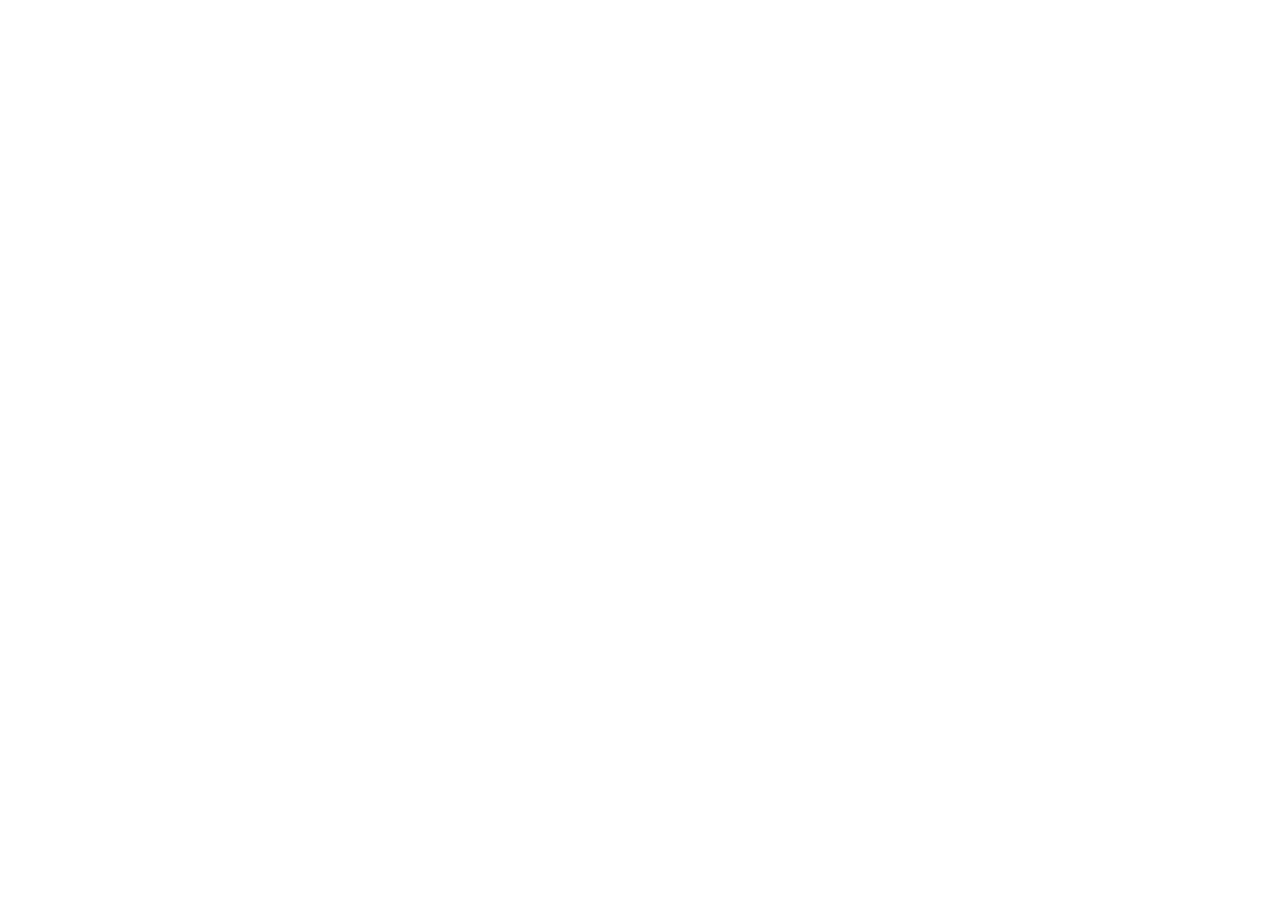
==== commit b7c167f4: "Fix favicon and script paths in index.html Updated favicon and script paths for GitHub Pages compati" ====
--- a/index.html
+++ b/index.html
@@ -12,14 +12,18 @@
     <meta name="twitter:card" content="summary_large_image" />
     <meta name="twitter:title" content="Gold Power Congo" />
     <meta name="twitter:description" content="Gold Power Congo — premier gold trading and sales company with offices in Bunye, Congo and Muyenga, Kampala, Uganda." />
-    <link rel="icon" type="image/png" href="./favicon.png" />
-    <link rel="apple-touch-icon" href="./favicon.png" />
+    
+    <!-- Fixed Favicons for GitHub Pages -->
+    <link rel="icon" type="image/png" href="/gold-power-drc/favicon.png" />
+    <link rel="apple-touch-icon" href="/gold-power-drc/favicon.png" />
+    
     <link rel="preconnect" href="https://fonts.googleapis.com">
     <link rel="preconnect" href="https://fonts.gstatic.com" crossorigin>
     <link href="https://fonts.googleapis.com/css2?family=Inter:wght@400;500;600;700&display=swap" rel="stylesheet">
     
-    <script type="module" crossorigin src="./index-Cr2qcvwm.js"></script>
-    <link rel="stylesheet" crossorigin href="./index-DhON0zCe.css">
+    <!-- Fixed Script and Stylesheet Paths for GitHub Pages -->
+    <script type="module" crossorigin src="/gold-power-drc/index-Cr2qcvwm.js"></script>
+    <link rel="stylesheet" crossorigin href="/gold-power-drc/index-DhON0zCe.css">  
   </head>
   <body>
     <div id="root"></div>
